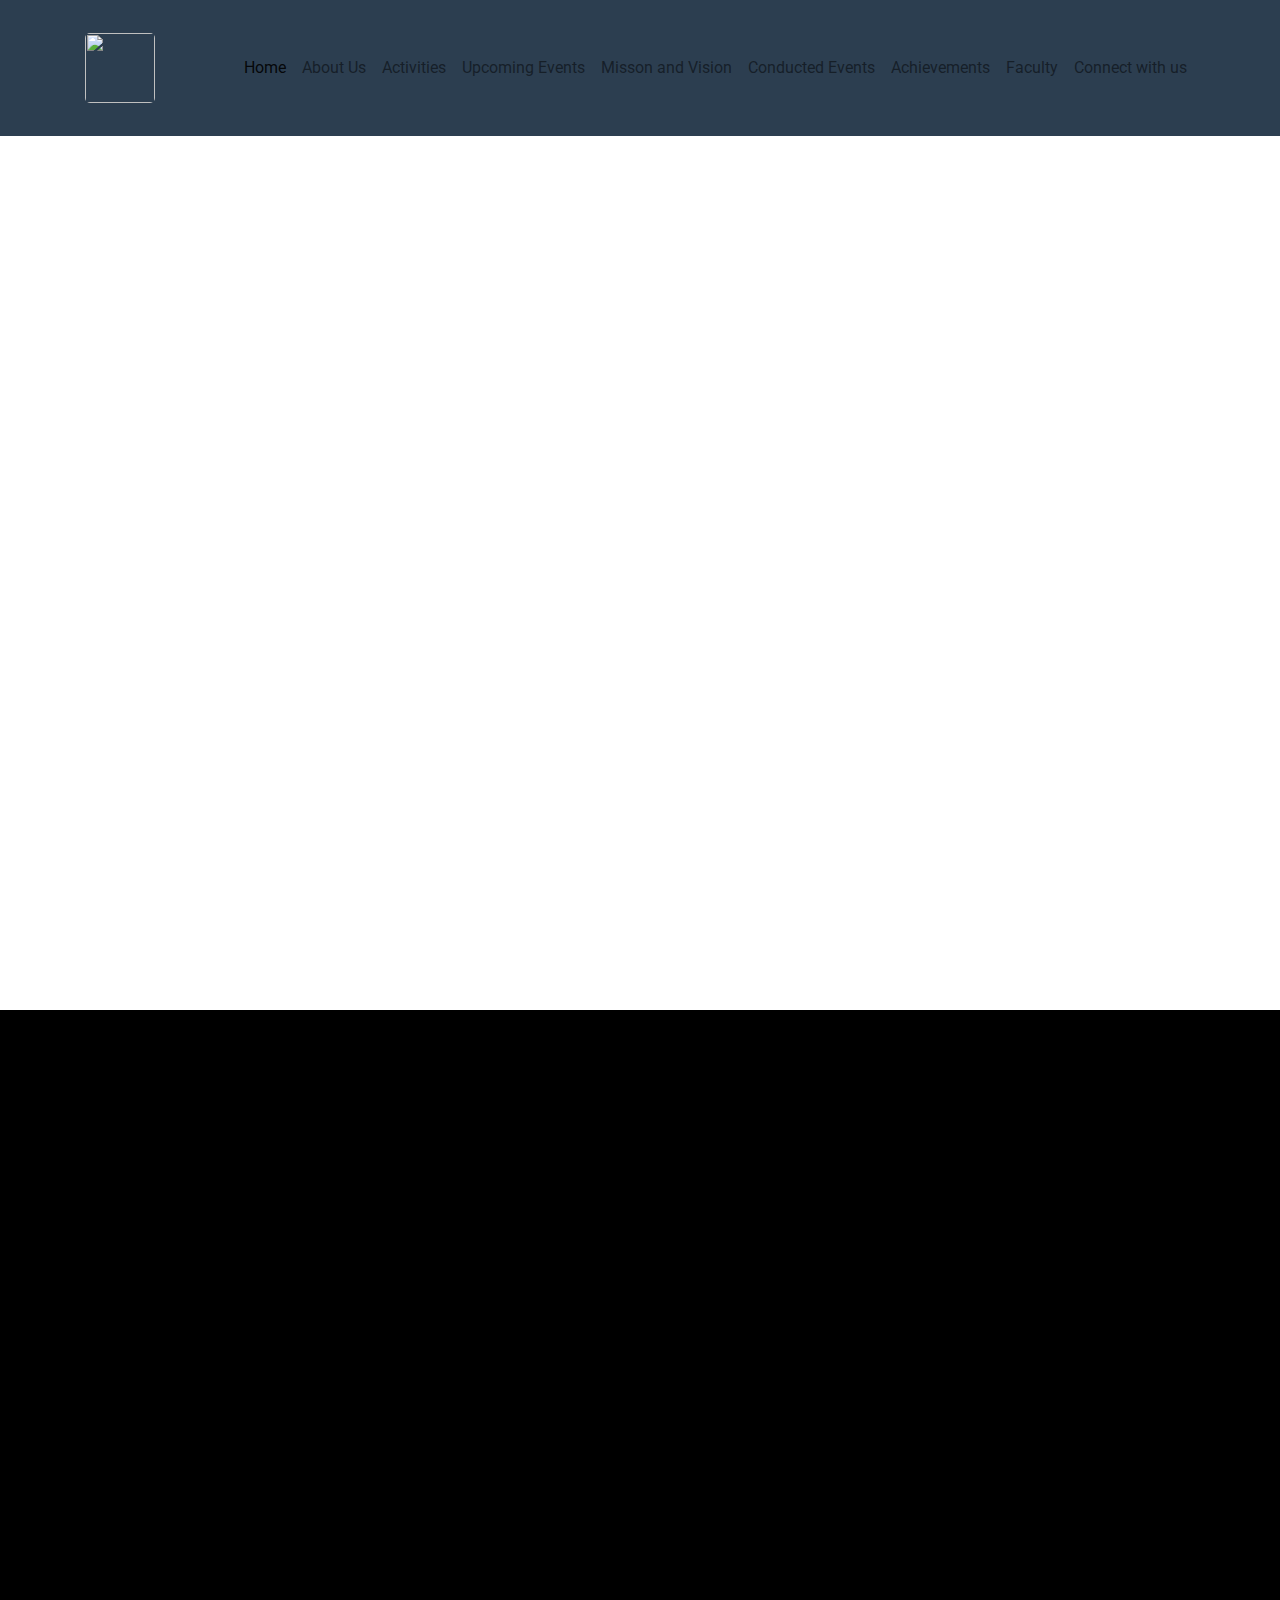
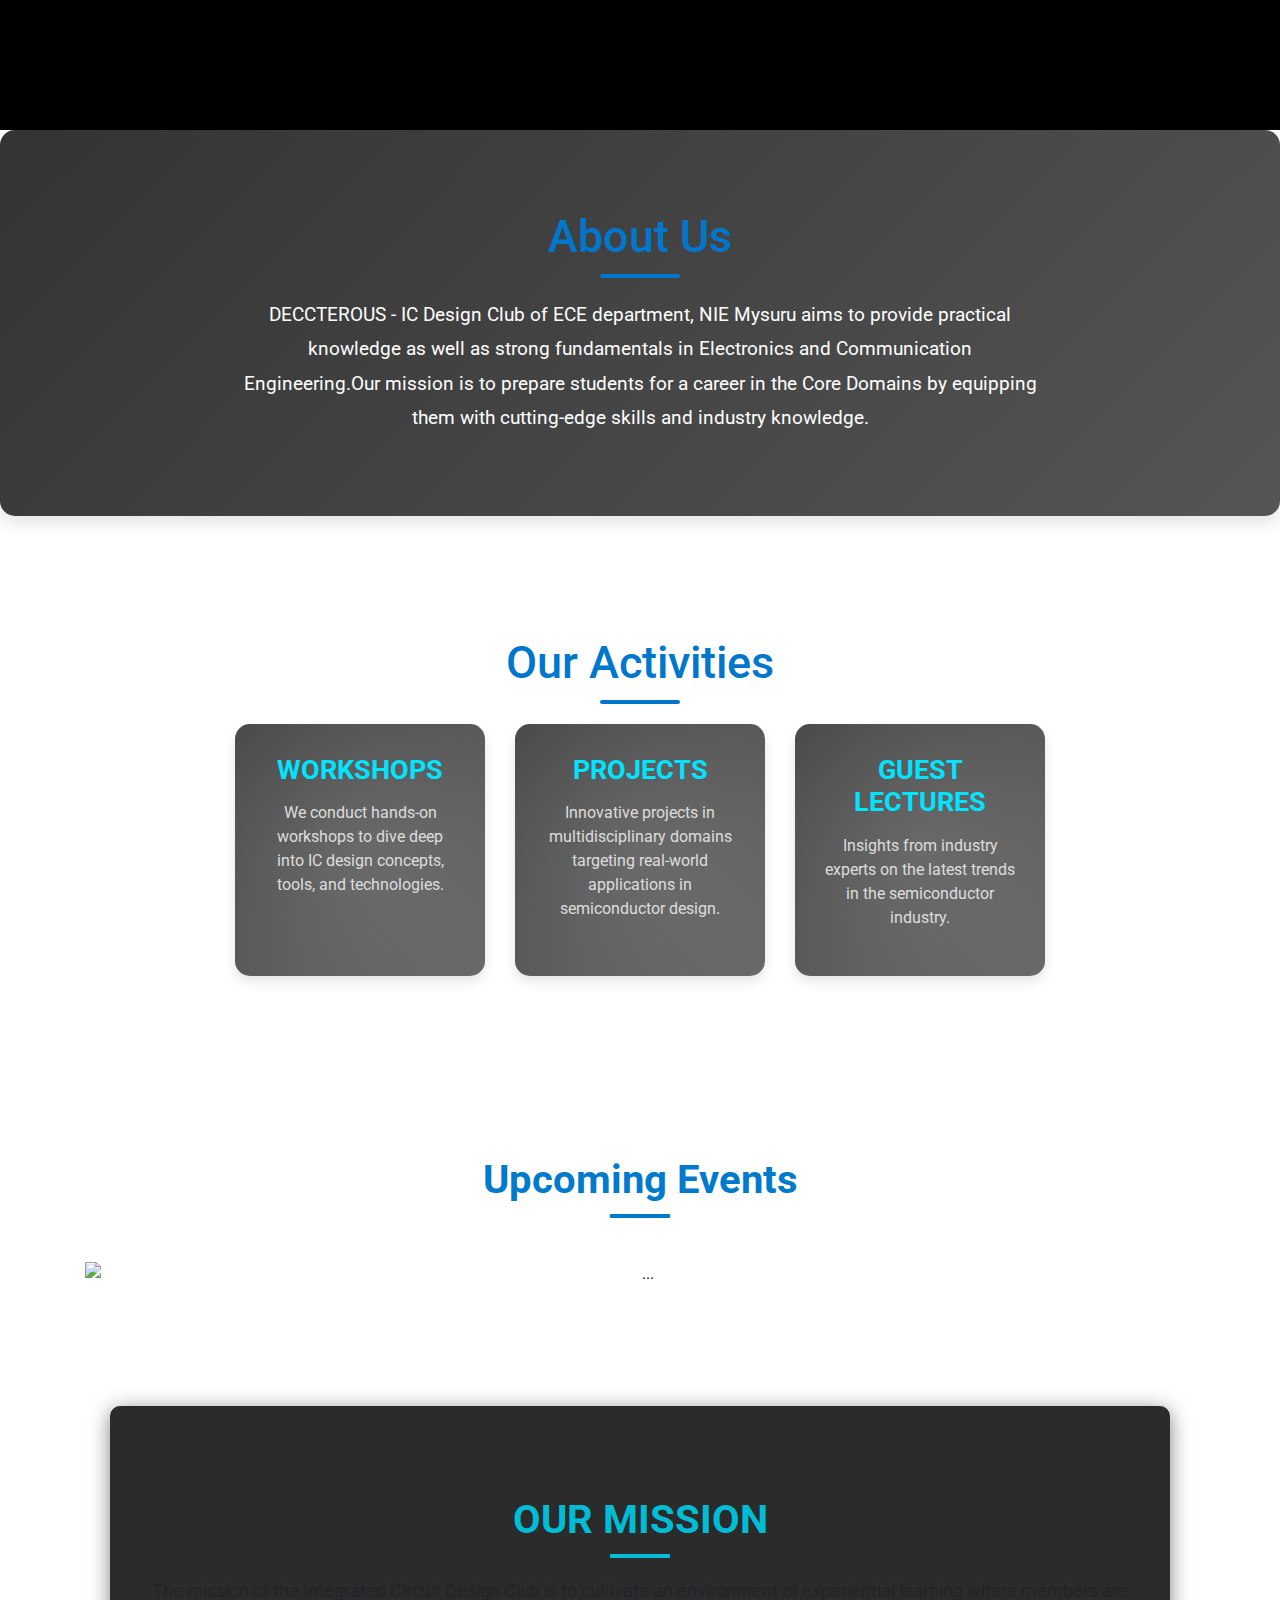
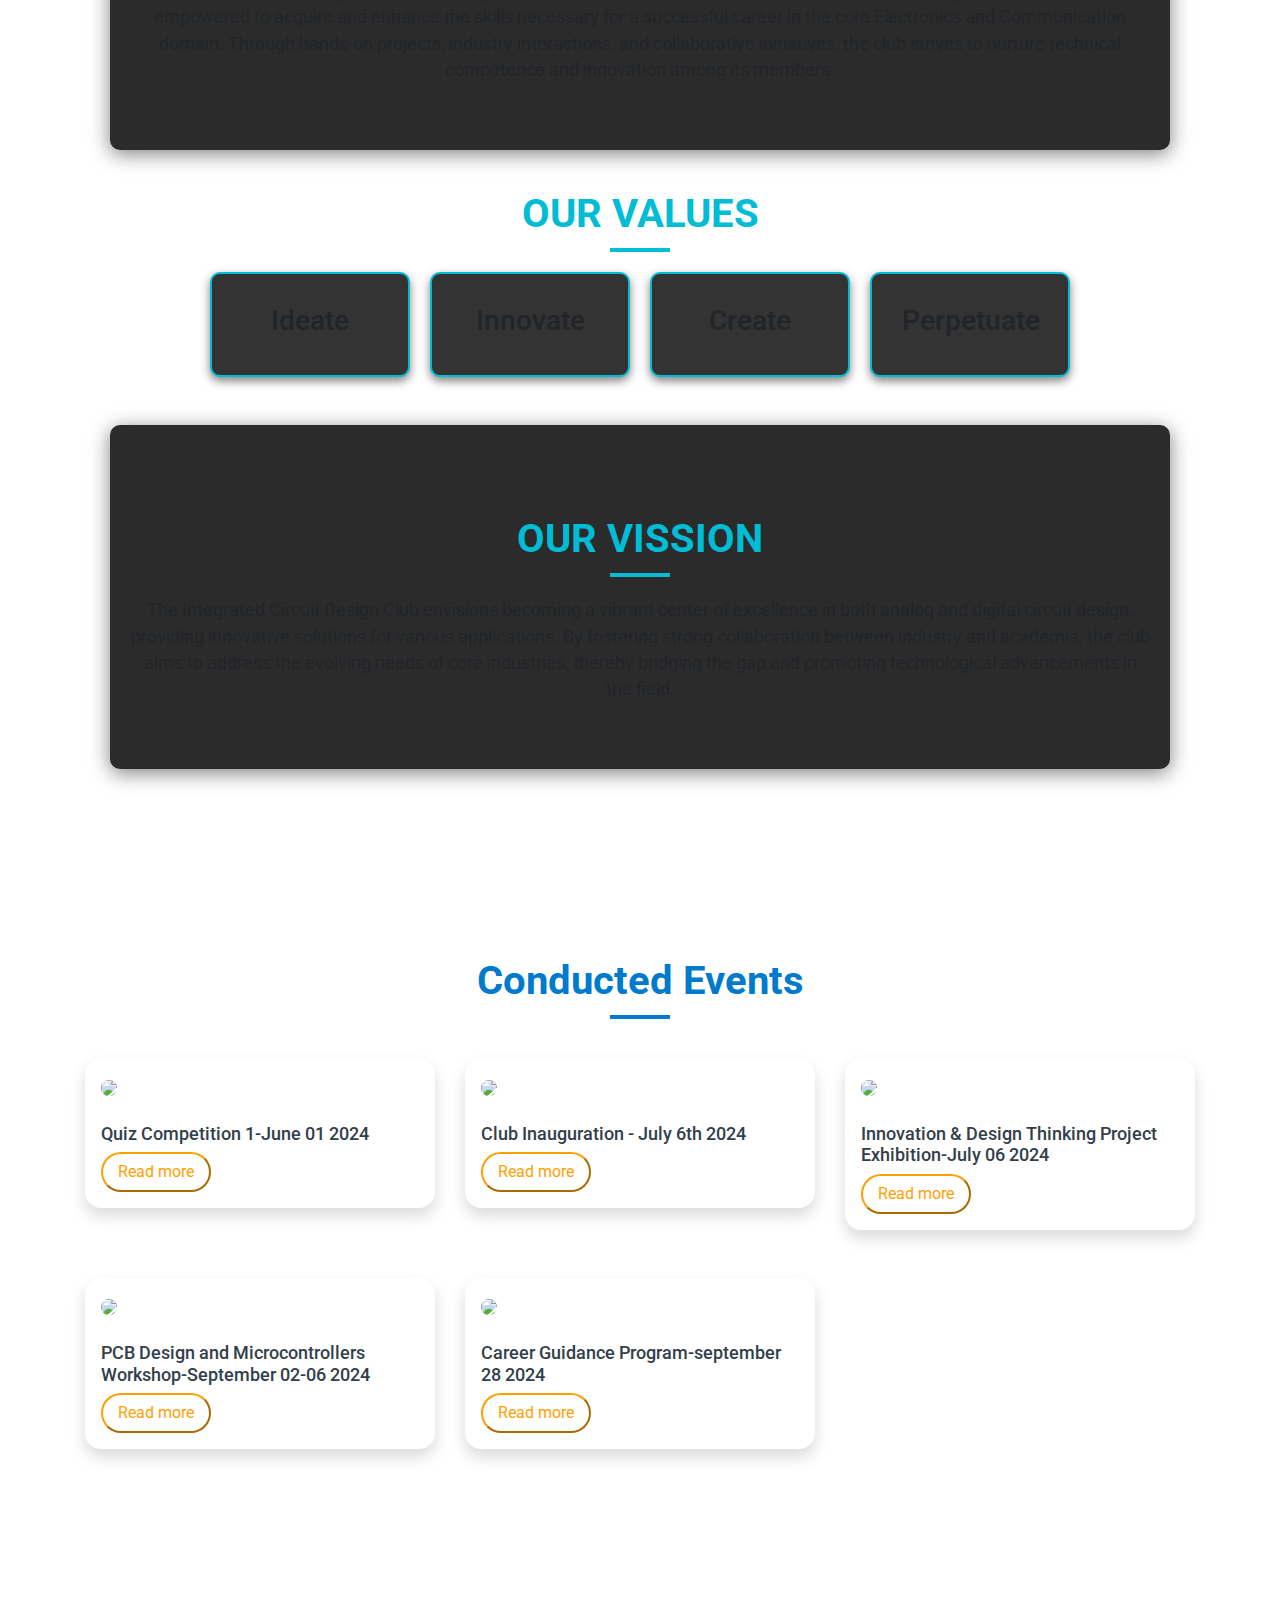
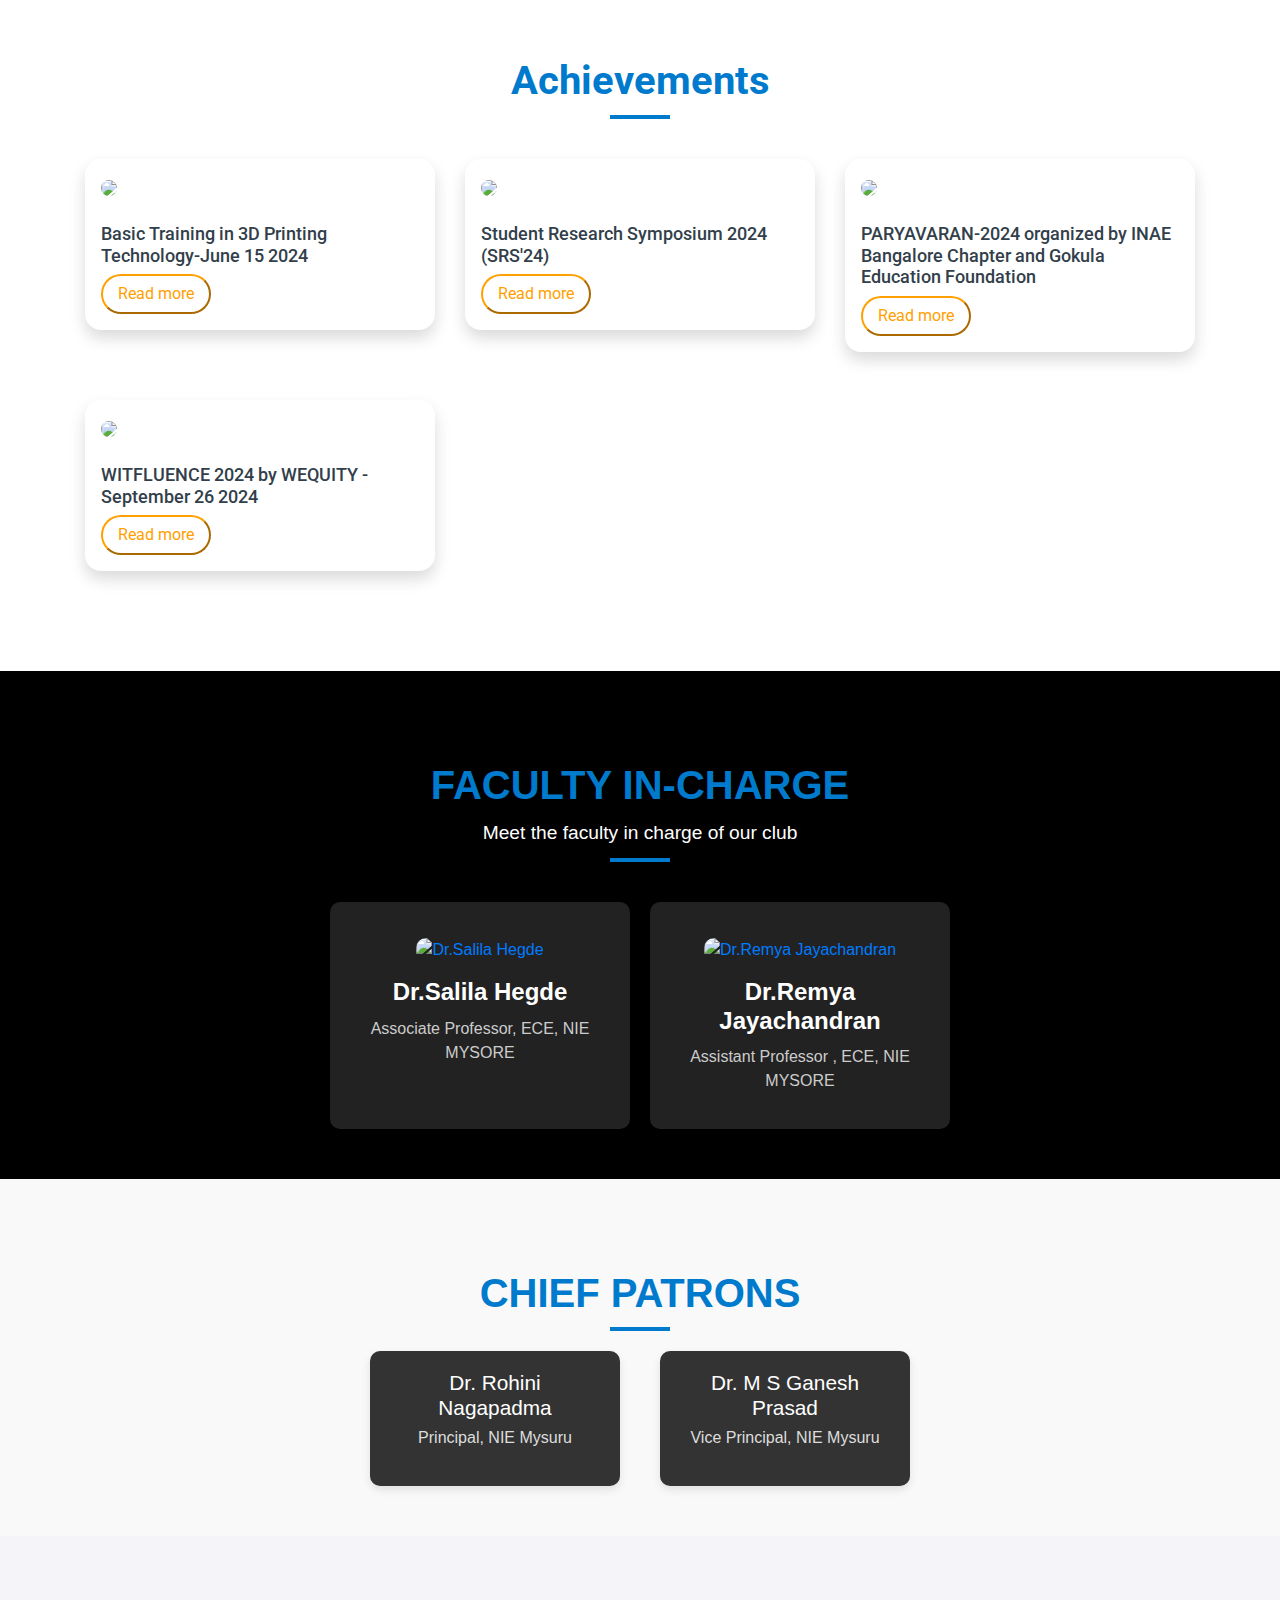
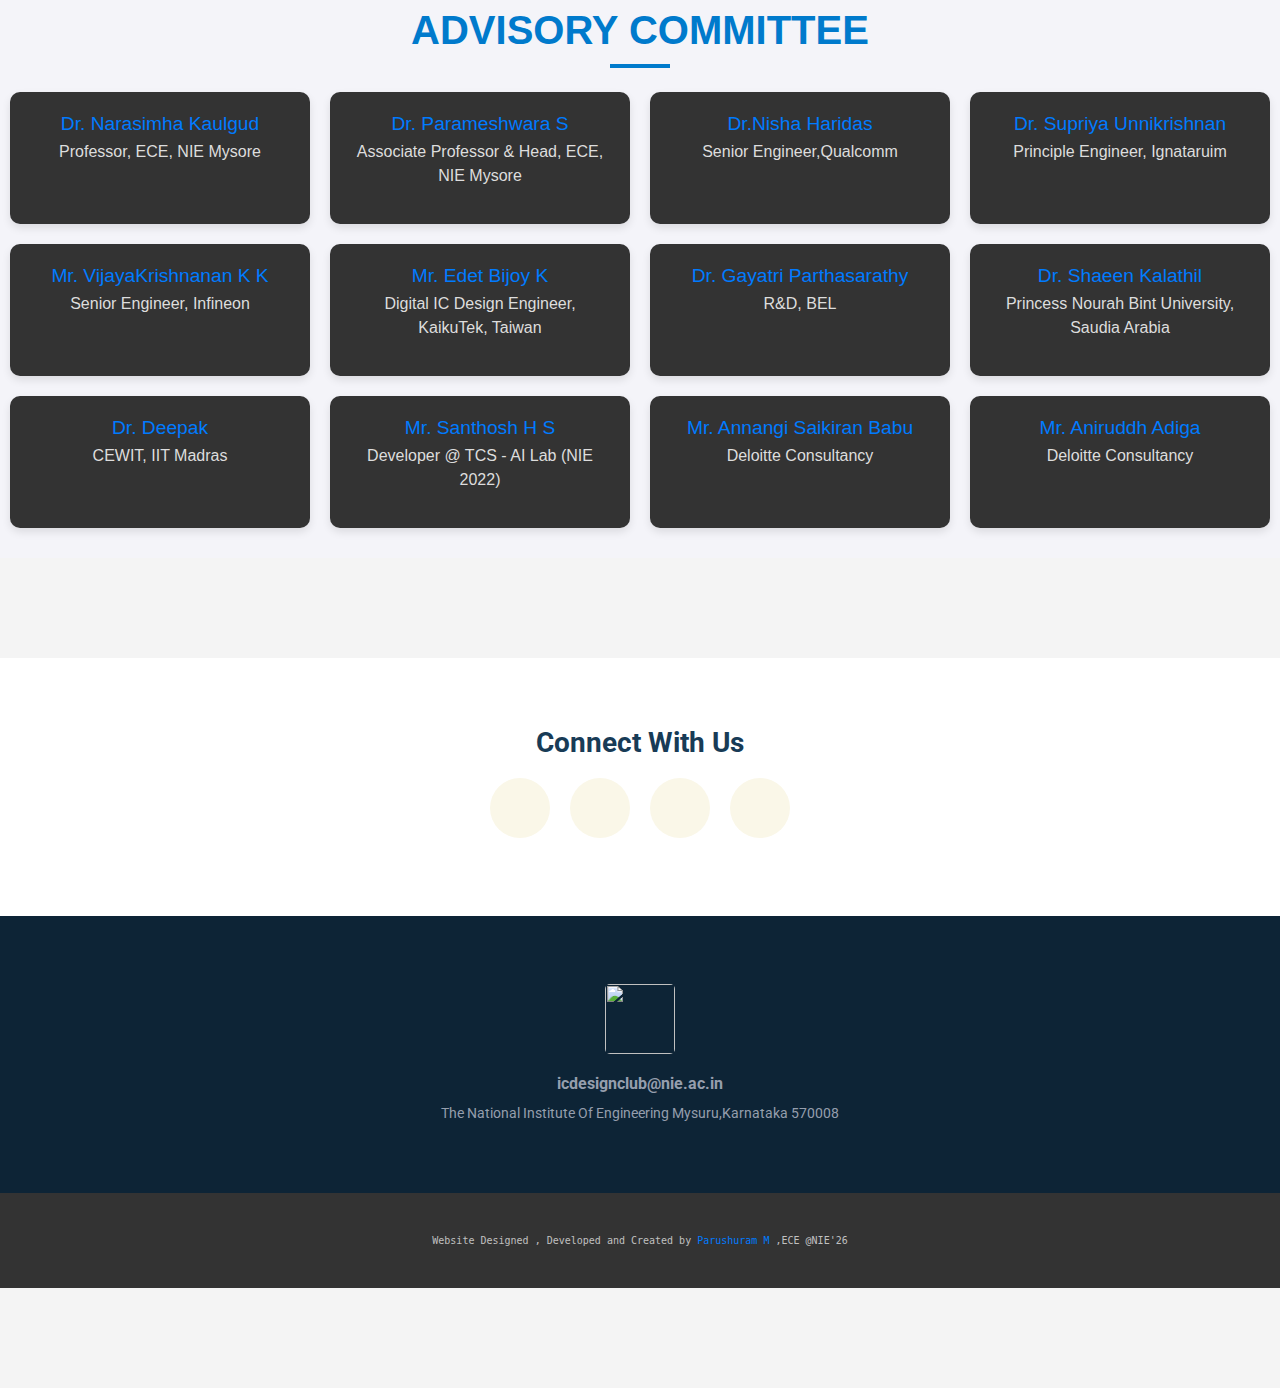
==== code.html @ 6a5ccb90 "Add files via upload" ====
<!DOCTYPE html>
<html lang="en">

<head>
    <meta charset="UTF-8">
    <meta name="viewport" content="width=device-width, initial-scale=1.0">
    <meta http-equiv="X-UA-Compatible" content="ie=edge">
    <title>IC Design Club - NIE College</title>
    <link rel="stylesheet" href="style.css">
    <link href="https://fonts.googleapis.com/css2?family=Poppins:wght@300;500;700&display=swap" rel="stylesheet">
    <link rel="stylesheet" href="https://stackpath.bootstrapcdn.com/bootstrap/4.5.2/css/bootstrap.min.css" integrity="sha384-JcKb8q3iqJ61gNV9KGb8thSsNjpSL0n8PARn9HuZOnIxN0hoP+VmmDGMN5t9UJ0Z" crossorigin="anonymous" />

    <script src="https://code.jquery.com/jquery-3.5.1.slim.min.js" integrity="sha384-DfXdz2htPH0lsSSs5nCTpuj/zy4C+OGpamoFVy38MVBnE+IbbVYUew+OrCXaRkfj" crossorigin="anonymous"></script>
    <script src="https://cdn.jsdelivr.net/npm/popper.js@1.16.1/dist/umd/popper.min.js" integrity="sha384-9/reFTGAW83EW2RDu2S0VKaIzap3H66lZH81PoYlFhbGU+6BZp6G7niu735Sk7lN" crossorigin="anonymous"></script>
    <script src="https://stackpath.bootstrapcdn.com/bootstrap/4.5.2/js/bootstrap.min.js" integrity="sha384-B4gt1jrGC7Jh4AgTPSdUtOBvfO8shuf57BaghqFfPlYxofvL8/KUEfYiJOMMV+rV" crossorigin="anonymous"></script>
    <script src="https://kit.fontawesome.com/ac42c3b1f7.js" crossorigin="anonymous"></script>
    <style>
        /* Initially hide all subsections */
        .subsection {
            display: none;
        }
    </style>
</head>

<body>
    <nav class="navbar navbar-expand-lg navbar-light  fixed-top">

        <div class="container">

            <a class="navbar-brand" href="#">
                <img src="https://i.ibb.co/88sCwj5/IMG-20241018-WA0041.jpg" class="icdesign-club-logo1" />
            </a>



            <button class="navbar-toggler" type="button" data-toggle="collapse" data-target="#navbarNavAltMarkup" aria-controls="navbarNavAltMarkup" aria-expanded="false" aria-label="Toggle navigation">
                <span class="navbar-toggler-icon"></span>
            </button>
            <div class="collapse navbar-collapse" id="navbarNavAltMarkup">
                <div class="navbar-nav ml-auto ">
                    <a class="nav-link active navItem" href="#home">
                        Home
                        <span class="sr-only">(current)</span>
                    </a>
                    <a class="nav-link navItem " href="#about">About Us</a>
                    <a class="nav-link navItem" href="#activities">Activities</a>
                    <a class="nav-link navItem" href="#upcomingevents">Upcoming Events</a>
                    <a class="nav-link navItem" href="#mission-vission">Misson and Vision</a>
                    <a class="nav-link navItem" href="#conductedevents">Conducted Events</a>
                    <a class="nav-link navItem" href="#achievements">Achievements</a>
                    <a class="nav-link navItem" href="#faculty">Faculty</a>
                    <a class="nav-link navItem" href="#contact">Connect with us</a>
                </div>
            </div>
        </div>
    </nav>

    <!-- Home Section with Video Background -->
    <section id="home" class="hero-section">

        <div class="container-fluid">
            <div class="row">
                <div class="col-12 homepage-img">
                </div>
            </div>
        </div>


    </section>
    <div class="video-container">
        <iframe id="myVideo" src="https://www.youtube.com/embed/f0NLyi_xWMM?controls=0&modestbranding=1&rel=0&showinfo=0&autohide=1&enablejsapi=1" frameborder="0" allow="accelerometer; autoplay; clipboard-write; encrypted-media; gyroscope; picture-in-picture" allowfullscreen></iframe>
    </div>

    <script src="script.js"></script>
    <!-- About Us Section -->
    <section id="about" class="about-us">
        <div class="container">
            <h2>About Us</h2>
            <p>DECCTEROUS - IC Design Club of ECE department, NIE Mysuru aims to provide practical knowledge as well as strong fundamentals in Electronics and Communication Engineering.Our mission is to prepare students for a career in the Core Domains by equipping them with cutting-edge skills and industry knowledge.</p>
        </div>
    </section>

    <!-- Our Activities Section -->
    <section id="activities" class="activities  ">
        <div class="container ">
            <h2>Our Activities</h2>
            <div class="activity-cards">
                <div class="activity-card">
                    <h3>Workshops</h3>
                    <p>We conduct hands-on workshops to dive deep into IC design concepts, tools, and technologies.</p>
                </div>
                <div class="activity-card">
                    <h3>Projects</h3>
                    <p>Innovative projects in multidisciplinary domains targeting real-world applications in semiconductor design.</p>
                </div>
                <div class="activity-card">
                    <h3>Guest Lectures</h3>
                    <p>Insights from industry experts on the latest trends in the semiconductor industry.</p>
                </div>
            </div>
        </div>
    </section>
    <section id="upcomingevents" class="activities  ">
        <div class="title">
            <h1>Upcoming Events</h1>
            <hr class="underline">
            <br />
        </div>

        <div class="container">
            <div class="row">
                <div class="col-12  ">
                    <div id="carouselExampleIndicators" class="carousel slide" data-ride="carousel">
                        <ol class="carousel-indicators">
                            <li data-target="#carouselExampleIndicators" data-slide-to="0" class="active"></li>
                            <li data-target="#carouselExampleIndicators" data-slide-to="1"></li>
                            <li data-target="#carouselExampleIndicators" data-slide-to="2"></li>
                        </ol>
                        <div class="carousel-inner">
                            <div class="carousel-item active">
                                <img src="https://i.ibb.co/MszMLX3/IMG-20241018-173451.jpg" class="d-block w-100" alt="..." />
                            </div>
                            <div class="carousel-item">
                                <img src="https://i.ibb.co/zS4wsWV/IMG-20241018-WA0011.jpg" class="d-block w-100" alt="..." />
                            </div>
                            <div class="carousel-item">
                                <img src="https://i.ibb.co/FBKpjNC/IMG-20241018-WA0016.jpg" class="d-block w-100" alt="..." />
                            </div>
                        </div>
                        <a class="carousel-control-prev" href="#carouselExampleIndicators" role="button" data-slide="prev">
                            <span class="carousel-control-prev-icon" aria-hidden="true"></span>
                            <span class="sr-only">Previous</span>
                        </a>
                        <a class="carousel-control-next" href="#carouselExampleIndicators" role="button" data-slide="next">
                            <span class="carousel-control-next-icon" aria-hidden="true"></span>
                            <span class="sr-only">Next</span>
                        </a>
                    </div>
                </div>
            </div>
        </div>
    </section>
    <section id="mission-vission">
        <div class="container p-4">
            <!-- Mission Section -->
            <div class=" p-3">
                <section class="mission">
                    <div class="title">
                        <h1>OUR MISSION</h1>
                        <hr class="underline">
                    </div>
                    <p>The mission of the Integrated Circuit Design Club is to cultivate an environment of experiential learning where members are empowered to acquire and enhance the skills necessary for a successful career in the core Electronics and Communication domain. Through hands-on projects, industry interactions, and collaborative initiatives, the club strives to nurture technical competence and innovation among its members.</p>
                </section>

                <!-- Values Section -->
                <section class="values">
                    <div class="title">
                        <h1>OUR VALUES</h1>
                        <hr class="underline">
                    </div>
                    <div class="values-container">
                        <div class="value-card">
                            <h3>Ideate</h3>
                        </div>
                        <div class="value-card">
                            <h3>Innovate</h3>
                        </div>
                        <div class="value-card">
                            <h3>Create</h3>
                        </div>
                        <div class="value-card">
                            <h3>Perpetuate</h3>
                        </div>

                    </div>
                </section>
                <section class="mission mt-5">
                    <div class="title">
                        <h1>OUR VISSION</h1>
                        <hr class="underline">
                    </div>
                    <p>
                        The Integrated Circuit Design Club envisions becoming a vibrant center of excellence in both analog and digital circuit design, providing innovative solutions for various applications. By fostering strong collaboration between industry and academia, the club aims to address the evolving needs of core industries, thereby bridging the gap and promoting technological advancements in the field. </p>
                </section>
            </div>
        </div>
    </section>
    <section id="conductedevents">
        <div class="explore-menu-section pt-5 pb-5">
            <div class="container">
                <div class="row">
                    <div class="col-12">
                        <div class="title">
                            <h1>Conducted Events</h1>
                            <hr class="underline">
                            <br />
                        </div>
                    </div>
                    <div class="col-12 col-md-6 col-lg-4 mb-3  mt-3">
                        <div id="section5" class="main-section">
                            <div class="shadow menu-item-card p-3 mb-3">
                                <img src="https://i.ibb.co/XJPHByV/IMG-20241018-WA0010.jpg" class="menu-item-image w-100" />
                                <h1 class="menu-card-title">Quiz Competition 1-June 01 2024 </h1>
                                <button class="butn" onclick="displaySubsection('sectionsub5', 'section5')">Read more</button>
                            </div>
                        </div>

                        <div id="sectionsub5" class="col-12 subsection">
                            <div class="bg-white">
                                <h1 class="head1">Quiz Competition 1 </h1>
                                <p class="para1">The quiz competition covered a variety of topics, including Electronics and Circuit Design, testing participants' knowledge of basic components and circuit analysis. Microcontrollers and Embedded Systems were also explored, with a focus on ARM microcontrollers and IoT applications. Programming and Algorithms challenged students on C/C++ syntax, data structures, and algorithm optimization. The quiz also featured questions on Technology Trends, highlighting advancements in AI, IoT, 3D printing, and VLSI. A section on General Science and Technology included topics like space exploration and breakthroughs in renewable energy. This diverse range of subjects made for an engaging and informative event.</p>
                                <a href="##">MORE</a>
                                <div class="d-flex flex-row justify-content-center">
                                    <button class="butn" onclick="showSection('section5', 'sectionsub5')">Back</button>
                                </div>
                            </div>
                        </div>
                    </div>
                    <div class="col-12 col-md-6 col-lg-4 mb-3  mt-3">
                        <div id="section6" class="main-section">
                            <div class="shadow menu-item-card p-3 mb-3">
                                <img src="https://i.ibb.co/ZBQXYHc/IMG-20241016-235729.jpg" class="menu-item-image w-100" />
                                <h1 class="menu-card-title">Club Inauguration - July 6th 2024</h1>
                                <button class="butn" onclick="displaySubsection('sectionsub6', 'section6')">Read more</button>
                            </div>
                        </div>

                        <div id="sectionsub6" class="col-12 subsection">
                            <div class="bg-white">
                                <h1 class="head1">Club Inauguration</h1>
                                <p class="para1">We are thrilled to announce the official inauguration of our Integrated Circuit Design student club, "DEECTEROUS," on July 6, 2024 by Department of ECE. The primary goal of this club is to strengthen the foundational knowledge of students in Electronics & Communication Engineering. The event was graced by our *Alumni Mr. Charan M S (Texas Instruments), Mr. Prabhanjana S K (Seimens) , Mr. Pundlik Anant Nayak (Texas Instruments), and Sangeetha Shayana (Schneider Electric), who are proud alumni of NIE. The collaborative efforts of our first-year and second-year students were instrumental in making the inaugural function a resounding success.
                                    Our heartfelt gratitude goes to Dr. Nisha Haridas (VLSI, Qualcomm), Dr. Supriya Unnikrishnan (VLSI, Ignataruim), Mr. Vijayakrishnan K K (Infineon), and Mr. Edet Bijoy (Digital IC DesignEngineer, Taiwan) for their generous contributions of Technical books as gifts for the students. A special acknowledgment to Dr. Salila Hegde, whose passion and dedication as a faculty member in our ECE department have been pivotal in bringing this student club to life.

                                    We extend our heartfelt gratitude to Dr. Rohini Nagapadma, Principal of NIE Mysore, and Dr. Narasimha Kaulgud, Professor of ECE, Dr. Parameshwara S, HoD , ECED at NIE Mysore, for their unwavering support and encouragement.
                                    Special thanks to AICTE NIE IDEALAB for the constant support for promoting the student projects and collaborating with our student club.
                                    A special shout-out to our first and second-year ECE students for their hard work, teamwork, passion, creativity, and dedication. Your collective efforts have been truly remarkable. The first activity of the DEECTEROUS was conducted on the same day, Innovation and Design thinking Project Prototype Exhibition by First year ECE students. The projects were evaluated by our Alumni and Dr. Narasimha Kaulgud sir. Regards Dr. Salila Hegde (Associate Professor, ECED) Dr. Remya Jayachandran (Assistant Professor , ECED) IC Design Club- "DEECTEROUS Faculty Coordinators"</p>
                                <a href="https://www.linkedin.com/posts/remya-jayachandran-6b8aab1b3_we-are-thrilled-to-announce-the-official-activity-7216120104097394688-LcBw?">MORE</a>
                                <div class="d-flex flex-row justify-content-center">
                                    <button class="butn" onclick="showSection('section6', 'sectionsub6')">Back</button>
                                </div>
                            </div>
                        </div>
                    </div>
                    <div class="col-12 col-md-6 col-lg-4 mb-3  mt-3">
                        <div id="section1" class="main-section">
                            <div class="shadow menu-item-card p-3 mb-3">
                                <img src="https://i.ibb.co/4WxYSFQ/IMG-20241018-WA0042.jpg" class="menu-item-image w-100" />
                                <h1 class="menu-card-title">Innovation & Design Thinking Project Exhibition-July 06 2024</h1>
                                <button class="butn" onclick="displaySubsection('sectionsub1', 'section1')">Read more</button>
                            </div>
                        </div>

                        <div id="sectionsub1" class="col-12 subsection">
                            <div class="bg-white">
                                <h1 class="head1">Innovation & Design Thinking Project Exhibition</h1>
                                <p class="para1">nnovation and Design Thinking Project Evaluation and Exhibition - A Showcase of Creativity and Problem-Solving



                                    The Integrated Circuit Design Club – “DECCTEROUS” in collaboration with NIE AICTE Idealab, hosted the Innovation and Design Thinking Project Evaluation and Exhibition for the second-semester ECE students on 6th July 2024. External evaluators for this event included Mr. Prabhanjana S K from Siemens (NIE 2023 pass out), Mr. Charan M S from Texas Instruments (NIE 2023 pass out), Mr. Pundlik Anand Nayak from Texas Instruments (NIE 2024 pass out) and Ms. Sangeetha Shayana from Schneider Electric (2024 pass out). This initiative formed an integral part of experiential learning in Innovation and Design thinking, aligned with the second-semester Innovation and Design Thinking Course (BIDTK258).



                                    The internal evaluators for the event were Prof. Narasimha Kaulgud, Dr. Gurumurthy, and Dr. Remya Jayachandran. Students were encouraged to engage in technical documentation and project demonstration, providing them with valuable skills for their future semesters. The event coordinators were Dr. Salila Hedge, Associate Professor, ECED, and Dr. Remya Jayachandran, Assistant Professor, ECED.



                                    Over the past semester, our students have immersed themselves in understanding societal issues, defining the problem statement, and principles of design thinking, and exploring innovative solutions to real-world challenges. Through a dynamic process of empathy, ideation, prototyping, and testing, they have developed projects demonstrating their creativity, problem-solving skills, and commitment to making a positive impact.



                                    Themes

                                    1. Waste Management & Recycling/Reuse

                                    2. Challenges in NICU



                                    Hearty Congratulations to our students for their dedication and effort



                                    NICU PROJECT-

                                    FIRST PRIZE - Priya R, and team - Team No.2B,

                                    Second Prize - Suyajnaa and team - Team No. 13B,

                                    Third prize - Vishanth and team - team no. 4B, Shrilakshmi and team -team No.5B

                                    WASTE MANAGEMENT PROJECTS-

                                    FIRST PRIZE - Neha S Kamal and team - team no. 6A,

                                    Second prize - Harsha B and team- Team No. 2A,

                                    Third Prize - Dhanayashree & team- No. 3A, Advaith & team -No.5A, Vikas & team -Team No. 10B</p>
                                <a href="https://drive.google.com/drive/folders/16SguFy9v3Yv-lLS4DglTNC7jifIU-FnZ?usp=sharing">Photos</a>
                                <div class="d-flex flex-row justify-content-center">
                                    <button class="butn" onclick="showSection('section1', 'sectionsub1')">Back</button>
                                </div>
                            </div>
                        </div>
                    </div>
                    <div class="col-12 col-md-6 col-lg-4 mb-3  mt-3">
                        <div id="section4" class="main-section">
                            <div class="shadow menu-item-card p-3 mb-3">
                                <img src="https://i.ibb.co/ZYDXnCm/IMG-20241018-WA0018.jpg" class="menu-item-image w-100" />
                                <h1 class="menu-card-title">PCB Design and Microcontrollers Workshop-September 02-06 2024</h1>
                                <button class="butn" onclick="displaySubsection('sectionsub4', 'section4')">Read more</button>
                            </div>
                        </div>

                        <div id="sectionsub4" class="col-12 subsection">
                            <div class="bg-white">
                                <h1 class="head1">PCB Design and ARM Microcontrollers Workshop </h1>
                                <p class="para1">- September 2nd to 6th
                                    From September 2nd to 6th, we hosted a hands-on workshop focused on PCB Design and ARM Microcontrollers, where students gained practical insights into circuit design and microcontroller programming. The workshop, facilitated by experienced professionals, covered key topics such as PCB layout, schematic design, and coding ARM-based microcontrollers. It was a valuable learning experience for students looking to develop their skills in embedded systems and hardware design, with real-world applications explored throughout the sessions.</p>
                                <a href="##">MORE</a>
                                <div class="d-flex flex-row justify-content-center">
                                    <button class="butn" onclick="showSection('section4', 'sectionsub4')">Back</button>
                                </div>
                            </div>
                        </div>
                    </div>
                    <!-- Section 1 -->

                    <!--         <div class="col-12 col-md-6 col-lg-4">
                        <div id="section2" class="main-section">
                            <div class="shadow menu-item-card p-3 mb-3">
                                <img src="https://i.ibb.co/myd8Kxt/IMG-20241018-WA0025.jpg" class="menu-item-image w-100" />
                                <h1 class="menu-card-title">Basic Training In 3D Printing Technology-June 15 2024</h1>
                                <button class="butn" onclick="displaySubsection('sectionsub2', 'section2')">Read more</button>
                            </div>
                        </div>

                        <div id="sectionsub2" class="col-12 subsection">
                            <div class="bg-white">
                                <h1 class="head1">Basic Training In 3D Printing Technology</h1>
                                <p class="para1">We proudly inaugurated our DECCTROUS IC Design Club, marking the beginning of an exciting journey filled with opportunities for learning and innovation. The event kicked off with inspiring speeches from our faculty and guest speakers.</p>
                                <a href="https://drive.google.com/drive/folders/16SguFy9v3Yv-lLS4DglTNC7jifIU-FnZ?usp=sharing">Photos</a>
                                <div class="d-flex flex-row justify-content-center">
                                    <button class="butn" onclick="showSection('section2', 'sectionsub2')">Back</button>
                                </div>
                            </div>
                        </div>
                    </div> -->
                    <div class="col-12 col-md-6 col-lg-4 mb-3 mt-3">
                        <div id="section3" class="main-section">
                            <div class="shadow menu-item-card p-3 mb-3">
                                <img src="https://i.ibb.co/g74bsYR/IMG-20241017-WA0089.jpg" class="menu-item-image w-100" />
                                <h1 class="menu-card-title">Career Guidance Program-september 28 2024</h1>
                                <button class="butn" onclick="displaySubsection('sectionsub3', 'section3')">Read more</button>
                            </div>
                        </div>

                        <div id="sectionsub3" class="col-12 subsection">
                            <div class="bg-white">
                                <h1 class="head1">Career Guidance Program-september 1</h1>
                                <p class="para1">Career Guidance Programs
                                    Our club is dedicated to fostering professional growth alongside technical expertise. Through our Career Guidance Programs, we provide members with the tools and knowledge to succeed in their chosen fields. Guest speakers from various industries, share their insights on career paths, interview preparation, and skill development. The goal is to equip our members with the confidence and clarity needed to excel in their professional journeys.</p>
                                <a href="https://www.linkedin.com/posts/parushuram-malagaddi_leadership-anchoring-careerguidance-activity-7245845311292657664-cFsI">MORE</a>
                                <div class="d-flex flex-row justify-content-center">
                                    <button class="butn" onclick="showSection('section3', 'sectionsub3')">Back</button>
                                </div>
                            </div>
                        </div>
                    </div>




                </div>
            </div>
        </div>
    </section>


    <section id="achievements">
        <div class="explore-menu-section pt-5 pb-5">
            <div class="container">
                <div class="row">
                    <div class="col-12">
                        <div class="title">
                            <h1>Achievements</h1>
                            <hr class="underline">
                            <br />
                        </div>
                    </div>

                    <!-- Section 1 -->
                    <div class="col-12 col-md-6 col-lg-4 mt-3 mb-3">
                        <div id="sectionachieve1" class="main-section">
                            <div class="shadow menu-item-card p-3 mb-3">
                                <img src="https://i.ibb.co/myd8Kxt/IMG-20241018-WA0025.jpg" class="menu-item-image w-100" />
                                <h1 class="menu-card-title">Basic Training in 3D Printing Technology-June 15 2024</h1>
                                <button class="butn" onclick="displaySubsection('sectionachievesub1', 'sectionachieve1')">Read more</button>
                            </div>
                        </div>

                        <div id="sectionachievesub1" class="col-12 subsection">
                            <div class="bg-white">
                                <h1 class="head1">Basic Training in 3D Printing Technology</h1>
                                <p class="para1">🌟 Thrilled to Share the IW3DP NIE Chapter’s 3D Printing Training Experience! 🌟
                                    On June 15, 2024, 23 members of the IW3DP NIE Student Chapter attended a hands-on 3D printing training at CIT Bangalore, in collaboration with IW3DP Bangalore, AMSI, EOS, and Additive Learning.

                                    This dynamic session, led by Mr. Deepak Kumar V C and the EOS team, introduced students to cutting-edge 3D printing technologies and future possibilities in industries like aerospace and healthcare.

                                    A huge thanks to our mentors and supporters for making this innovative learning experience possible, with special appreciation to Shivani Singh for her tireless efforts!</p>
                                <a href="https://www.linkedin.com/posts/remya-jayachandran-6b8aab1b3_excited-to-share-basic-training-in-3d-activity-7208467080684163072--Cj9">MORE</a>
                                <div class="d-flex flex-row justify-content-center">
                                    <button class="butn" onclick="showSection('sectionachieve1', 'sectionachievesub1')">Back</button>
                                </div>
                            </div>
                        </div>
                    </div>

                    <!-- Section 2 -->
                    <div class="col-12 col-md-6 col-lg-4 mt-3 mb-3">
                        <div id="sectionachieve2" class="main-section">
                            <div class="shadow menu-item-card p-3 mb-3">
                                <img src="https://i.ibb.co/f1k1kXt/IMG-20241018-190432.jpg" class="menu-item-image w-100" />
                                <h1 class="menu-card-title">Student Research Symposium 2024 (SRS'24)</h1>
                                <button class="butn" onclick="displaySubsection('sectionachievesub2','sectionachieve2')">Read more</button>
                            </div>
                        </div>

                        <div id="sectionachievesub2" class="col-12 subsection">
                            <div class="bg-white">
                                <h1 class="head1">Student Research Symposium 2024 (SRS'24)</h1>
                                <p class="para1">🌟 Proud Moments for IC Design Club "DECCTEROUS" at SRS'24! 🌟
                                    Our students participated in the Student Research Symposium 2024 (SRS'24), organized by IIT Indore with IEEE. The theme was "Advancements in Emerging Technologies".

                                    Around 35 ECE students from NIE Mysore showcased their talents in various events. Harshitha B M won the Best Slide Design award, while Ananya D M, Dhanyashree D, Disha R S, and Anagha MK were Runners-up in Model Presentation.

                                    Congrats to all, especially Pavan, Saloni & team, for their hard work! A great achievement for our club!</p>
                                <a href="https://www.linkedin.com/posts/remya-jayachandran-6b8aab1b3_we-are-delighted-to-share-that-the-students-activity-7248700161269399552-HU-w">MORE</a>
                                <div class="d-flex flex-row justify-content-center">
                                    <button class="butn" onclick="showSection('sectionachieve2', 'sectionachievesub2')">Back</button>
                                </div>
                            </div>
                        </div>
                    </div>
                    <div class="col-12 col-md-6 col-lg-4 mt-3 mb-3">
                        <div id="sectionachieve3" class="main-section">
                            <div class="shadow menu-item-card p-3 mb-3">
                                <img src="https://i.ibb.co/FsyrR6Z/IMG-20241018-200319.jpg" class="menu-item-image w-100" />
                                <h1 class="menu-card-title">PARYAVARAN-2024 organized by INAE Bangalore Chapter and Gokula Education Foundation </h1>
                                <button class="butn" onclick="displaySubsection('sectionachievesub3','sectionachieve3')">Read more</button>
                            </div>
                        </div>

                        <div id="sectionachievesub3" class="col-12 subsection">
                            <div class="bg-white">
                                <h1 class="head1">PARYAVARAN-2024 </h1>
                                <p class="para1">The One-day workshop on Environment and Green Energy: PARYAVARAN-2024 was organized by the INAE Bangalore Chapter in collaboration with Gokula Education Foundation. This event focuses on raising awareness and promoting innovative solutions related to environmental conservation and sustainable energy.

                                    Key topics include:
                                    - Renewable energy technologies and their impact on reducing carbon footprints.
                                    - Discussions on environmental protection and sustainable development strategies.
                                    - Workshops and expert sessions on the latest advancements in green energy, including solar, wind, and bioenergy.

                                    The event aims to inspire students, researchers, and professionals to contribute towards a greener and more sustainable future through knowledge sharing and hands-on learning.</p>
                                <a href="##">MORE</a>
                                <div class="d-flex flex-row justify-content-center">
                                    <button class="butn" onclick="showSection('sectionachieve3', 'sectionachievesub3')">Back</button>
                                </div>
                            </div>
                        </div>
                    </div>
                    <div class="col-12 col-md-6 col-lg-4 mt-3 mb-3">
                        <div id="sectionachieve4" class="main-section">
                            <div class="shadow menu-item-card p-3 mb-3">
                                <img src="https://i.ibb.co/HC4Qd2x/IMG-20241018-WA0039.jpg" class="menu-item-image w-100" />
                                <h1 class="menu-card-title">WITFLUENCE 2024 by WEQUITY -September 26 2024</h1>
                                <button class="butn" onclick="displaySubsection('sectionachievesub4', 'sectionachieve4')">Read more</button>
                            </div>
                        </div>

                        <div id="sectionachievesub4" class="col-12 subsection">
                            <div class="bg-white">
                                <h1 class="head1"> WITFLUENCE 2024 by WEQUITY</h1>
                                <p class="para1">We are excited to invite your institution to "WITFLUENCE 2024", a dynamic conference bringing together women technology leaders, now extended to students and faculty.

                                    Event Highlights:
                                    - Connect with top industry leaders and build meaningful networks.
                                    - Attend expert-led sessions from Microsoft and other tech giants.
                                    - Participate in workshops designed to sharpen your soft skills.
                                    - Benefit from personalized speed mentoring with seasoned professionals.
                                    - Explore corporate stalls for job and internship opportunities.

                                    For educational institutions, we offer a special package at INR 10,000, covering 2 faculty members and 8 female students. Don't miss this opportunity to engage, learn, and grow at "WITFLUENCE 2024"!</p>
                                <a href="https://www.linkedin.com/posts/nidhi-shree-b11819328_innovation-techexhibits-witfluence2024-activity-7245465350207680512-evyz">MORE</a>
                                <div class="d-flex flex-row justify-content-center">
                                    <button class="butn" onclick="showSection('sectionachieve4', 'sectionachievesub4')">Back</button>
                                </div>
                            </div>
                        </div>
                    </div>

                </div>
            </div>
        </div>
    </section>
    <section id="faculty">
        <div class="body-faculty">

            <section class="faculty-section">
                <div class="title">
                    <h1>FACULTY IN-CHARGE</h1>
                    <p>Meet the faculty in charge of our club</p>
                    <hr class="underline">
                </div>
                <div class="faculty-container">

                    <div class="faculty-card">
                        <a href="https://nie.ac.in/blog/faculty/dr-salila-hegde/" target="_blank">
                            <img class="img-faculty" src="https://i.ibb.co/5jXsCsN/Salila-Hegde-1.jpg" alt="Dr.Salila Hegde">
                        </a>
                        <a href="https://www.linkedin.com/in/salila-hegde-425035146" target="_blank">
                            <h3>Dr.Salila Hegde</h3>
                        </a>
                        <p>Associate Professor, ECE, NIE MYSORE</p>
                    </div>
                    <div class="faculty-card">
                        <a href="https://sites.google.com/nie.ac.in/remyajayachandran/home" target="_blank">
                            <img class="img-faculty" src="https://i.ibb.co/Wc0FnM3/remya.png" alt="Dr.Remya Jayachandran">
                        </a>
                        <a href="https://www.linkedin.com/in/remya-jayachandran-6b8aab1b3" target="_blank">
                            <h3>Dr.Remya Jayachandran</h3>
                        </a>
                        <p>Assistant Professor , ECE, NIE MYSORE</p>
                    </div>


                </div>
            </section>



            <!-- Chief Patrons Section -->
            <section class="chief-patrons">
                <div class="title">
                    <h1>CHIEF PATRONS</h1>
                    <hr class="underline">
                </div>
                <div class="patrons-container">
                    <div class="patron-card">

                        <h3>Dr. Rohini Nagapadma</h3>
                        <p>Principal, NIE Mysuru</p>
                    </div>
                    <div class="patron-card">

                        <h3>Dr. M S Ganesh Prasad</h3>
                        <p>Vice Principal, NIE Mysuru</p>
                    </div>
                </div>
            </section>

            <!-- Advisory Committee Section -->
            <section class="advisory-committee">
                <div class="title">
                    <h1>ADVISORY COMMITTEE</h1>
                    <hr class="underline">
                    <br />
                </div>
                <div class="committee-container">
                    <div class="committee-card">
                        <a href="" target="_blank">
                            <h3>Dr. Narasimha Kaulgud</h3>
                        </a>
                        <p>Professor, ECE, NIE Mysore</p>
                    </div>
                    <div class="committee-card">
                        <a href="" target="_blank">
                            <h3>Dr. Parameshwara S</h3>
                        </a>
                        <p>Associate Professor & Head, ECE, NIE Mysore</p>
                    </div>
                    <div class="committee-card">
                        <a href="https://www.linkedin.com/in/nisha-haridas-80138433" target="_blank">
                            <h3>Dr.Nisha Haridas</h3>
                        </a>
                        <p>Senior Engineer,Qualcomm</p>
                    </div>
                    <div class="committee-card">
                        <a href="https://www.linkedin.com/in/supriya-unnikrishnan-76b10614" target="_blank">
                            <h3>Dr. Supriya Unnikrishnan</h3>
                        </a>
                        <p> Principle Engineer, Ignataruim
                        </p>
                    </div>
                    <div class="committee-card">
                        <a href="##" target="_blank">
                            <h3>Mr. VijayaKrishnanan K K</h3>
                        </a>
                        <p> Senior Engineer, Infineon</p>
                    </div>
                    <div class="committee-card">
                        <a href="https://www.linkedin.com/in/edetbk" target="_blank">
                            <h3>Mr. Edet Bijoy K</h3>
                        </a>
                        <p>Digital IC Design Engineer, KaikuTek, Taiwan
                        </p>
                    </div>
                    <div class="committee-card">
                        <a href="https://www.linkedin.com/in/gayatri-parthasarathy" target="_blank">
                            <h3>Dr. Gayatri Parthasarathy</h3>
                        </a>
                        <p>R&D, BEL</p>
                    </div>
                    <div class="committee-card">
                        <a href="https://www.linkedin.com/in/shaeen-k-a5587924" target="_blank">
                            <h3>Dr. Shaeen Kalathil</h3>
                        </a>
                        <p>Princess Nourah Bint University, Saudia Arabia</p>
                    </div>
                    <div class="committee-card">
                        <a href="" target="_blank">
                            <h3>Dr. Deepak</h3>
                        </a>
                        <p> CEWIT, IIT Madras</p>
                    </div>
                    <div class="committee-card">
                        <a href="https://www.linkedin.com/in/santhosh-h-s-5014641b1" target="_blank">
                            <h3>Mr. Santhosh H S</h3>
                        </a>
                        <p>Developer @ TCS - AI Lab (NIE 2022)
                        </p>
                    </div>
                    <div class="committee-card">
                        <a href="https://www.linkedin.com/in/annangisaikiranbabu" target="_blank">
                            <h3>Mr. Annangi Saikiran Babu</h3>
                        </a>
                        <p>Deloitte Consultancy
                        </p>
                    </div>
                    <div class="committee-card">
                        <a href="https://www.linkedin.com/in/aniruddh09" target="_blank">
                            <h3>Mr. Aniruddh Adiga</h3>
                        </a>
                        <p> Deloitte Consultancy</p>
                    </div>



                </div>
            </section>

        </div>
    </section>
    <!-- Contact Section -->
    <section id="contact" class="contact-section">


        <div class="follow-us-section pt-5 pb-5" id="followUsSection">
            <div class="container">
                <div class="row">
                    <div class="col-12">
                        <h1 class="follow-us-section-heading">Connect With Us</h1>
                    </div>
                    <div class="col-12">
                        <div class="d-flex flex-row justify-content-center">
                            <div class="follow-us-icon-container">
                                <a href="https://www.linkedin.com/company/deccterous-nie/" target="_blank"> <i class="fab fa-linkedin icon"></i> </a>
                            </div>

                            <div class="follow-us-icon-container">

                                <a href="https://www.instagram.com/deccterous.ic_design_club" target="_blank"> <i class="fab fa-instagram icon"></i></a>
                            </div>


                            <div class="follow-us-icon-container">
                                <a href="https://chat.whatsapp.com/COuZtWweSi512iV4u4tw9u" target="_blank"><i class="fab fa-whatsapp icon"></i></a>
                            </div>


                            <div class="follow-us-icon-container">
                                <a href=" #" target="_blank"> <i class="fab fa-twitter icon"></i></a>
                            </div>



                        </div>
                    </div>
                </div>
            </div>
        </div>
        <div class="footer-section pt-5 pb-5">
            <div class="container">
                <div class="row">
                    <div class="col-12 text-center">
                        <img src="https://i.ibb.co/88sCwj5/IMG-20241018-WA0041.jpg" class="icdesign-club-logo1" />

                        <h1 class="footer-section-mail-id">icdesignclub@nie.ac.in</h1>

                        <a class="footer-section-address" href="https://maps.app.goo.gl/B79Z4uut8Hf2mS91A" target="_blank">The National Institute Of Engineering Mysuru,Karnataka 570008</a>

                    </div>
                </div>
            </div>
        </div>





        <footer>
            <div class="container">
                <p class="footer-para">Website Designed , Developed and Created by <a href="https://www.linkedin.com/in/parushuram-malagaddi" target="_blank">Parushuram M </a> ,ECE @NIE'26 </p>
            </div>
        </footer>
    </section>
    <script type="text/javascript" src="https://d1tgh8fmlzexmh.cloudfront.net/ccbp-static-website/js/ccbp-ui-kit.js"></script>

    <script>
        // Function to display subsections and hide the main section
        function displaySubsection(subSectionId, mainSectionId) {
            // Hide all subsections and show all main sections first
            const allSubsections = document.querySelectorAll('.subsection');
            const allMainSections = document.querySelectorAll('.main-section');

            // Hide all subsections
            allSubsections.forEach(subsection => {
                subsection.style.display = 'none';
            });

            // Show all main sections
            allMainSections.forEach(mainSection => {
                mainSection.style.display = 'block';
            });

            // Now, hide the specific main section and show the requested subsection
            document.getElementById(mainSectionId).style.display = "none"; // Hide the main section
            document.getElementById(subSectionId).style.display = "block"; // Show the subsection
        }

        // Function to return to the main section from a subsection
        function showSection(mainSectionId, subSectionId) {
            document.getElementById(subSectionId).style.display = "none"; // Hide the subsection
            document.getElementById(mainSectionId).style.display = "block"; // Show the main section
        }

        // Make sure all main sections are displayed at first
        window.onload = function() {
            const allMainSections = document.querySelectorAll('.main-section');
            allMainSections.forEach(mainSection => {
                mainSection.style.display = 'block';
            });

            const allSubsections = document.querySelectorAll('.subsection');
            allSubsections.forEach(subsection => {
                subsection.style.display = 'none'; // Ensure all subsections are hidden on page load
            });
        };
    </script>



</body>

</html>
---- style.css ----
@import url('https://fonts.googleapis.com/css2?family=Bree+Serif&family=Caveat:wght@400;700&family=Lobster&family=Monoton&family=Open+Sans:ital,wght@0,400;0,700;1,400;1,700&family=Playfair+Display+SC:ital,wght@0,400;0,700;1,700&family=Playfair+Display:ital,wght@0,400;0,700;1,700&family=Roboto:ital,wght@0,400;0,700;1,400;1,700&family=Source+Sans+Pro:ital,wght@0,400;0,700;1,700&family=Work+Sans:ital,wght@0,400;0,700;1,700&display=swap');

/* General Reset */
* {
    margin: 0;
    padding: 0;
    box-sizing: border-box;
    scroll-behavior: smooth;
}

.video-container {
    position: relative;
    padding-bottom: 56.25%;
    /* 16:9 aspect ratio */
    height: 0;
    overflow: hidden;
    max-width: 100%;
    background: #000;
    /* Background color */
}

.video-container iframe {
    position: absolute;
    top: 0;
    left: 0;
    width: 100%;
    height: 100%;
    border: none;
    /* Remove iframe border */
}


.thanking-customers-section {
    background-image: radial-gradient(#fff8db, #fae38c);
}

.thanking-customers-section-heading {
    color: #183b56;
    font-family: "Roboto";
    font-size: 28px;
    font-weight: 700;
}

.thanking-customers-section-description {
    color: #5a7184;
    font-family: "Roboto";
    font-size: 16px;
}

.thanking-customers-section-img {
    width: 270px;
    margin-bottom: 20px;
}

.thanking-customers-section-modal-title {
    color: #d0b200;
    font-weight: 800;
}



body {
    font-family: 'Arial', sans-serif;
    background-color: #f4f4f9;
    color: #333;
}

/* Navbar */
header {
    position: fixed;
    width: 100%;
    top: 0;
    left: 0;
    z-index: 10;
}


.navbar {
    display: flex;
    justify-content: space-between;
    align-items: center;
    padding: 0px 20px;
    background-color: #2c3e50;
    transition: background-color 0.3s ease ease;
}

.nav-links {
    list-style: none;
    display: flex;
    gap: 20px;
}

.nav-links li a {
    color: #fff;
    text-decoration: none;
    font-weight: 500;
}

.nav-links li a:hover {
    color: #00bcd4;
}

/* Change navbar link color */
.navbar-light .navbar-nav .nav-link {
    color: #ffffff;
    /* Default color for navbar links */
    transition: color 0.3s;
}

.navbar-light .navbar-nav .nav-link:hover {
    color: #00bcd4;
    /* Hover color for navbar links */
}

/* Active link color */
.navbar-light .navbar-nav .nav-link.active {
    color: #00bcd4;
    /* Active link color */
}



/* Hero Section with Video */
.hero-section {

    position: relative;
    height: 100%;
    display: flex;
    align-items: center;
    justify-content: center;
    text-align: center;
    color: #fff;
}

.video-bg {
    position: absolute;
    top: 0;
    left: 0;
    width: 100%;
    height: 100%;
    overflow: hidden;
}

#bg-video {
    width: 100%;
    height: 100%;
    object-fit: cover;
}

.homepage-img {
    margin-top: 110px;
    background-size: contain;
    /* Display the full image */
    background-position: center;
    background-repeat: no-repeat;
    width: 100%;
    height: 100vh;
    /* Full viewport height */
    background-image: url('https://i.ibb.co/mBRbgxX/IMG-20241019-002531.jpg');
}

/* Additional media queries for responsiveness */
@media (max-width: 768px) {
    .homepage-img {
        height: 50vh;
        /* Reduce height on smaller screens */
    }
}

@media (max-width: 576px) {
    .homepage-img {
        height: 40vh;
        /* Further reduce height for very small screens */
    }
}


.overlay {
    position: absolute;
    top: 0;
    left: 0;
    width: 100%;
    height: 100%;
    background: rgba(0, 0, 0, 0.5);
}

.hero-content {
    z-index: 2;
    position: relative;
}

.hero-content h2 {
    font-size: 4rem;
    margin-bottom: 20px;
}

.hero-content p {
    font-size: 1.5rem;
    margin-bottom: 30px;
}

.cta-btn {
    padding: 10px 30px;
    background-color: #00bcd4;
    color: #fff;
    text-decoration: none;
    font-weight: 500;
    border-radius: 5px;
}

.cta-btn:hover {
    background-color: #0097a7;
}

/* About Section */


/* Activities Section */
.about-us {
    background: linear-gradient(135deg, #333, #555);
    color: #fff;
    padding: 60px 0;
    text-align: center;
    border-radius: 15px;
    margin-bottom: 40px;
    box-shadow: 0 8px 16px rgba(0, 0, 0, 0.1);
    animation: fadeInUp 1s ease-out;
}

.about-us h2 {
    font-size: 2.8rem;
    margin-bottom: 20px;
    position: relative;
    color: #0077cc;

}

.about-us h2::after {
    content: '';
    display: block;
    width: 80px;
    height: 4px;

    background-color: #0077cc;
    margin: 10px auto;
    border-radius: 2px;
    animation: expandLine 0.5s ease-out;
}

.about-us p {
    font-size: 1.2rem;
    max-width: 800px;
    margin: 0 auto;
    line-height: 1.8;
}

/* Our Activities Section */
.activities {
    background-color: #fff;
    padding: 60px 0;
    text-align: center;
}

.activities h2 {
    font-size: 2.8rem;
    color: #0077cc;
    margin-bottom: 20px;
    position: relative;
}

.activities h2::after {
    content: '';
    display: block;
    width: 80px;
    height: 4px;
    background-color: #0077cc;
    margin: 10px auto;
    border-radius: 2px;
    animation: expandLine 0.5s ease-out;
}

.activity-cards {
    display: flex;
    justify-content: center;
    gap: 30px;
    flex-wrap: wrap;
}

.activity-card {
    background: linear-gradient(135deg, #333, #555);
    color: #fff;
    padding: 30px;
    border-radius: 15px;
    width: 250px;
    box-shadow: 0 6px 12px rgba(0, 0, 0, 0.1);
    transition: transform 0.4s ease, box-shadow 0.4s ease;
    position: relative;
    overflow: hidden;
    z-index: 1;
}

.activity-card::before {
    content: '';
    position: absolute;
    top: -100%;
    left: 0;
    width: 100%;
    height: 300%;
    background: radial-gradient(circle, rgba(255, 255, 255, 0.2), transparent);
    transition: all 0.5s;
    z-index: -1;
}

.activity-card:hover {
    transform: translateY(-10px);
    box-shadow: 0 10px 20px rgba(0, 0, 0, 0.2);
}

.activity-card:hover::before {
    top: -50%;
}

.activity-card h3 {
    font-size: 1.7rem;
    margin-bottom: 15px;
    font-weight: bold;
    color: #00e5ff;
    text-transform: uppercase;
}

.activity-card p {
    font-size: 1rem;
    line-height: 1.5;
    color: #ddd;
}

/* Animations */
@keyframes fadeInUp {
    from {
        opacity: 0;
        transform: translateY(20px);
    }

    to {
        opacity: 1;
        transform: translateY(0);
    }
}

@keyframes expandLine {
    from {
        width: 0;
    }

    to {
        width: 80px;
    }
}

/* Contact Section */
.contact-section {
    padding: 100px 0;
    background-color: #f4f4f4;
    text-align: center;

}

.contact-section h2 {
    font-size: 2.5rem;
    margin-bottom: 20px;
}

.contact-details {
    font-size: 1.2rem;
}

.contact-details p {
    margin-bottom: 10px;
}

/* Footer */
footer {
    padding: 20px 0;
    background-color: #333;
    color: #fff;
    text-align: center;
}

footer p {
    margin-bottom: 0;
}



.icdesign-club-logo1 {
    width: 70px;
    height: 70px;
    border-radius: 5px;
}

.navItem {
    color: #323f4b;
    font-family: "Roboto";

}

.follow-us-section {
    background-color: white;
}

.follow-us-section-heading {
    text-align: center;
    color: #183b56;
    font-family: "Roboto";
    font-size: 28px;
    font-weight: 700;
}

.follow-us-icon-container {
    background-color: #faf7e8;
    width: 60px;
    height: 60px;
    border-radius: 30px;
    margin: 10px;
    padding: 15px;
}

.icon {
    color: #d0b200;
    font-size: 28px;
}

.footer-section {
    background-color: #0d2436;
}

.footer-section-mail-id {
    color: #959ead;
    font-family: "Roboto";
    font-weight: bold;
    font-size: 16px;
    margin-top: 20px;
}

.footer-section-address {
    color: #959ead;
    font-family: "Roboto";
    font-size: 14px;
}

.footer-para {
    font-size: 10px;
    font-family: "Monospace";
    color: silver;
}

* {
    margin: 0;
    padding: 0;
    box-sizing: border-box;
}

.body-faculty {
    font-family: Arial, sans-serif;
    background-color: #000;
    color: #fff;
}

.faculty-section {
    text-align: center;
    padding: 50px 0;
}

.title h1 {
    font-size: 2.5rem;
    color: #00bfff;
    font-weight: bold;
}

.head1 {
    font-size: 1.5rem;
    color: #00bfff;
    font-weight: bold;
}

.title p {
    font-size: 1.2rem;
    margin: 10px 0;
}

.para1 {
    font-size: 1.2rem;
    margin: 10px 0;
    color: black;
}

.underline {
    width: 60px;
    height: 4px;
    background-color: #00bfff;
    margin: 10px auto;
    border: none;
}

.faculty-container {
    display: flex;
    justify-content: center;
    flex-wrap: wrap;
    gap: 20px;
    margin-top: 40px;
}

.faculty-card {
    background-color: #222;
    padding: 20px;
    width: 300px;
    border-radius: 10px;
    box-shadow: 0px 4px 10px rgba(0, 0, 0, 0.5);
}

.faculty-card h3 {
    font-size: 1.5rem;
    font-weight: bold;
    color: #fff;
    margin-bottom: 10px;
}

.faculty-card p {
    font-size: 1rem;
    color: #ccc;
}

.faculty-card:hover {
    box-shadow: 0 0 15px rgba(255, 255, 255, 0.5);
    transition: box-shadow 0.4s ease;
}



/* General Title Styling */
.title h1 {
    font-size: 2.5rem;
    color: #007acc;
    font-weight: bold;
    text-align: center;
    margin: 40px 0 10px;
}

.underline {
    width: 60px;
    height: 4px;
    background-color: #007acc;
    margin: 0 auto;
    border: none;
}

/* Chief Patrons Section */
.chief-patrons {
    padding: 50px 0;
    background-color: #f9f9f9;
    text-align: center;
}

.patrons-container {
    display: flex;
    justify-content: center;
    gap: 40px;
    margin-top: 20px;
}

.patron-card {
    background-color: #333;
    padding: 20px;
    width: 250px;
    border-radius: 10px;
    color: #fff;
    text-align: center;
    box-shadow: 0 4px 8px rgba(0, 0, 0, 0.1);
}

.patron-card img {
    width: 100%;
    border-radius: 5px;
    margin-bottom: 15px;
}

.patron-card h3 {
    font-size: 1.3rem;
    margin-bottom: 5px;
}

.patron-card p {
    font-size: 1rem;
    color: #ddd;
}

.patron-card:hover {

    opacity: 0.7;
    transition: opacity 0.3s ease;


}

/* Advisory Committee Section */
.advisory-committee {
    padding: 30px 0;
    background-color: #f4f4f9;
}

.committee-container {
    display: flex;
    justify-content: center;
    flex-wrap: wrap;
    gap: 20px;
}

.committee-card {
    background-color: #333;
    padding: 20px;
    width: 300px;
    border-radius: 10px;
    color: #fff;
    text-align: center;
    box-shadow: 0 4px 8px rgba(0, 0, 0, 0.1);
}

.committee-card h3 {
    font-size: 1.2rem;
    margin-bottom: 5px;
}

.committee-card p {
    font-size: 1rem;
    color: #ddd;
}

.committee-card:hover {
    opacity: 0.7;
    transition: opacity 0.3s ease;


}


* {
    margin: 0;
    padding: 0;
    box-sizing: border-box;
}

body {
    font-family: 'Arial', sans-serif;
    background-color: #1b1b1b;
    /* Dark background for contrast */
    color: #e0e0e0;
    /* Light text color */
    line-height: 1.6;
}

.container {
    max-width: 1200px;
    margin: 0 auto;
    padding: 20px;
}

/* Mission Section */
.mission {
    padding: 50px 20px;
    background-color: #2b2b2b;
    /* Slightly lighter background */
    border-radius: 10px;
    box-shadow: 0 4px 20px rgba(0, 0, 0, 0.5);
    text-align: center;
    margin-bottom: 40px;
}

.mission .title h1 {
    font-size: 2.5rem;
    color: #00bcd4;
    /* Teal color for title */
}

.mission .underline {
    width: 60px;
    height: 4px;
    background-color: #00bcd4;
    margin: 10px auto;
    border: none;
}

.mission p {
    font-size: 1.1rem;
    margin-top: 20px;
    animation: fadeIn 1s ease-in-out;
}

/* Values Section */
.values {
    text-align: center;
}

.values .title h1 {
    font-size: 2.5rem;
    color: #00bcd4;
}

.values .underline {
    width: 60px;
    height: 4px;
    background-color: #00bcd4;
    margin: 10px auto;
    border: none;
}

.values-container {
    display: flex;
    justify-content: center;
    flex-wrap: wrap;
    gap: 20px;
    margin-top: 20px;
}

.value-card {
    background-color: #333;
    border: 2px solid #00bcd4;
    /* Border color */
    border-radius: 10px;
    padding: 30px;
    width: 200px;
    text-align: center;
    box-shadow: 0 4px 10px rgba(0, 0, 0, 0.5);
    transition: transform 0.3s ease, background-color 0.3s ease;
}

.value-card:hover {
    transform: translateY(-10px);
    background-color: #444;
    /* Darker on hover */
}


/* Animation */
@keyframes fadeIn {
    from {
        opacity: 0;
        transform: translateY(-20px);
    }

    to {
        opacity: 1;
        transform: translateY(0);
    }
}

.explore-menu-section {
    background-color: white;
}

.menu-section-heading {
    color: #183b56;
    font-family: "Roboto";
    font-size: 28px;
    font-weight: 700;
}

.menu-item-image {
    border-radius: 16px;
}

.menu-card-title {
    color: #323f4b;
    font-family: "Roboto";
    font-size: 18px;
    font-weight: 500;
    margin-top: 24px;
}

.menu-item-link {
    color: #d0b200;
    font-family: "Roboto";
    font-size: 14px;
    font-weight: 500;
}

.menu-item-card {
    border-radius: 16px;
    animation: breathing 2s infinite ease-in-out;
}

@keyframes breathing {

    0%,
    100% {
        transform: scale(1);
    }

    50% {
        transform: scale(1.05);
    }
}


.img-faculty {
    height: 50%;
    width: 50%;
    margin: 16px;
    border-radius: 10px;
}

.butn {
    height: 40px;
    width: 110px;
    color: #ff9f00;
    border-radius: 20px;
    border-color: #ff9f00;
    background-color: #ffffff;
}
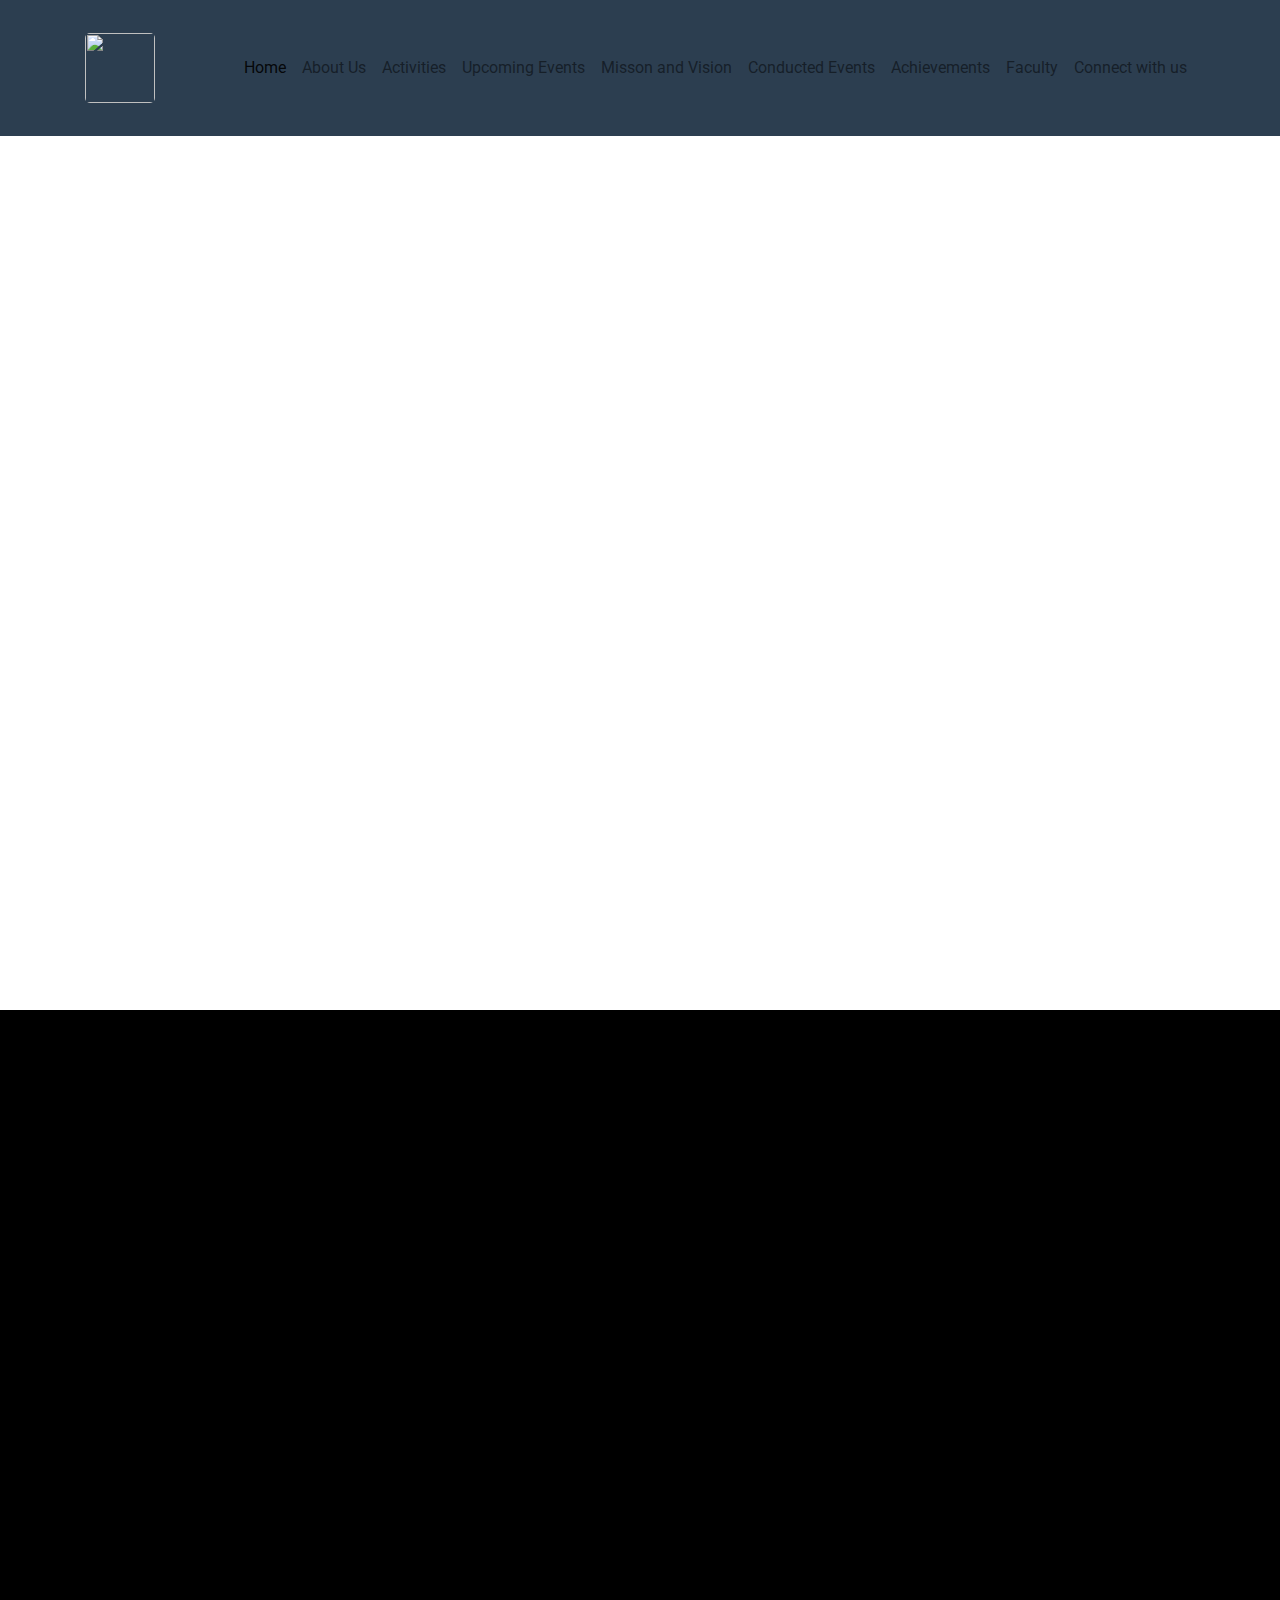
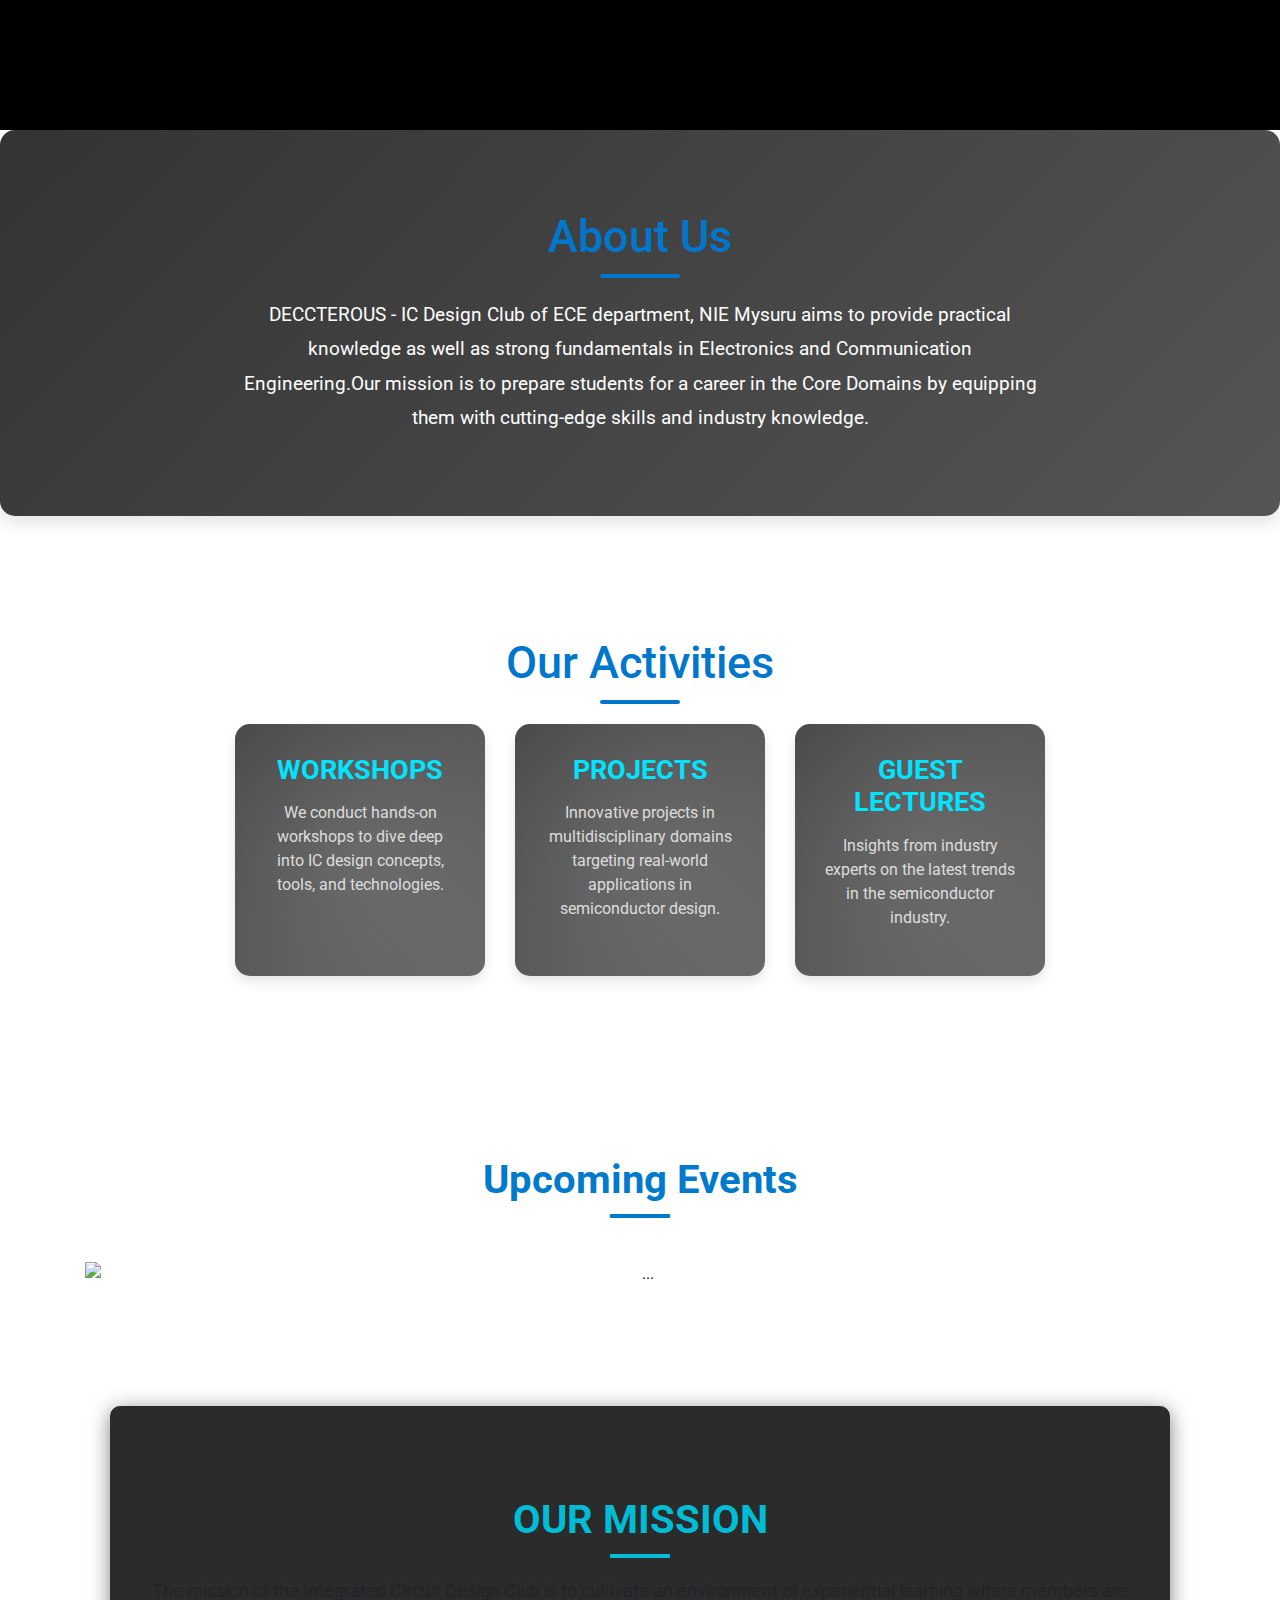
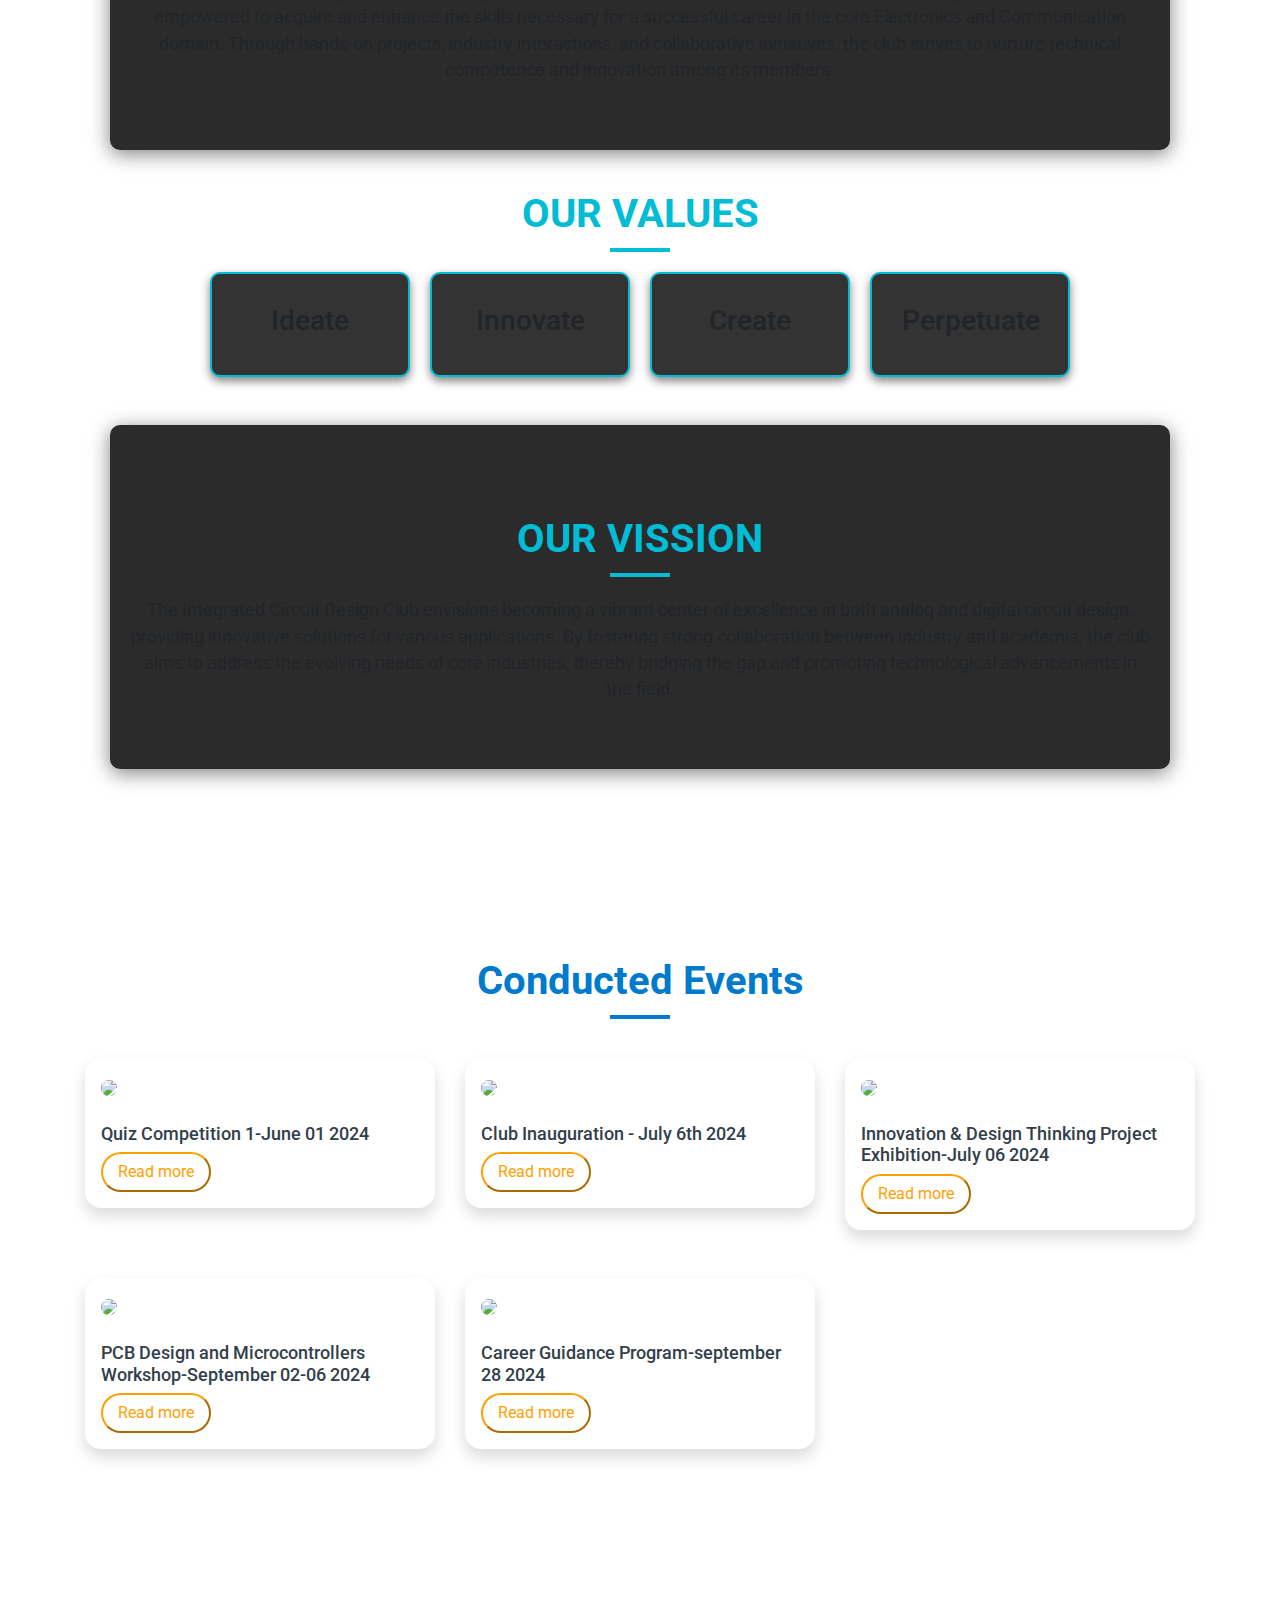
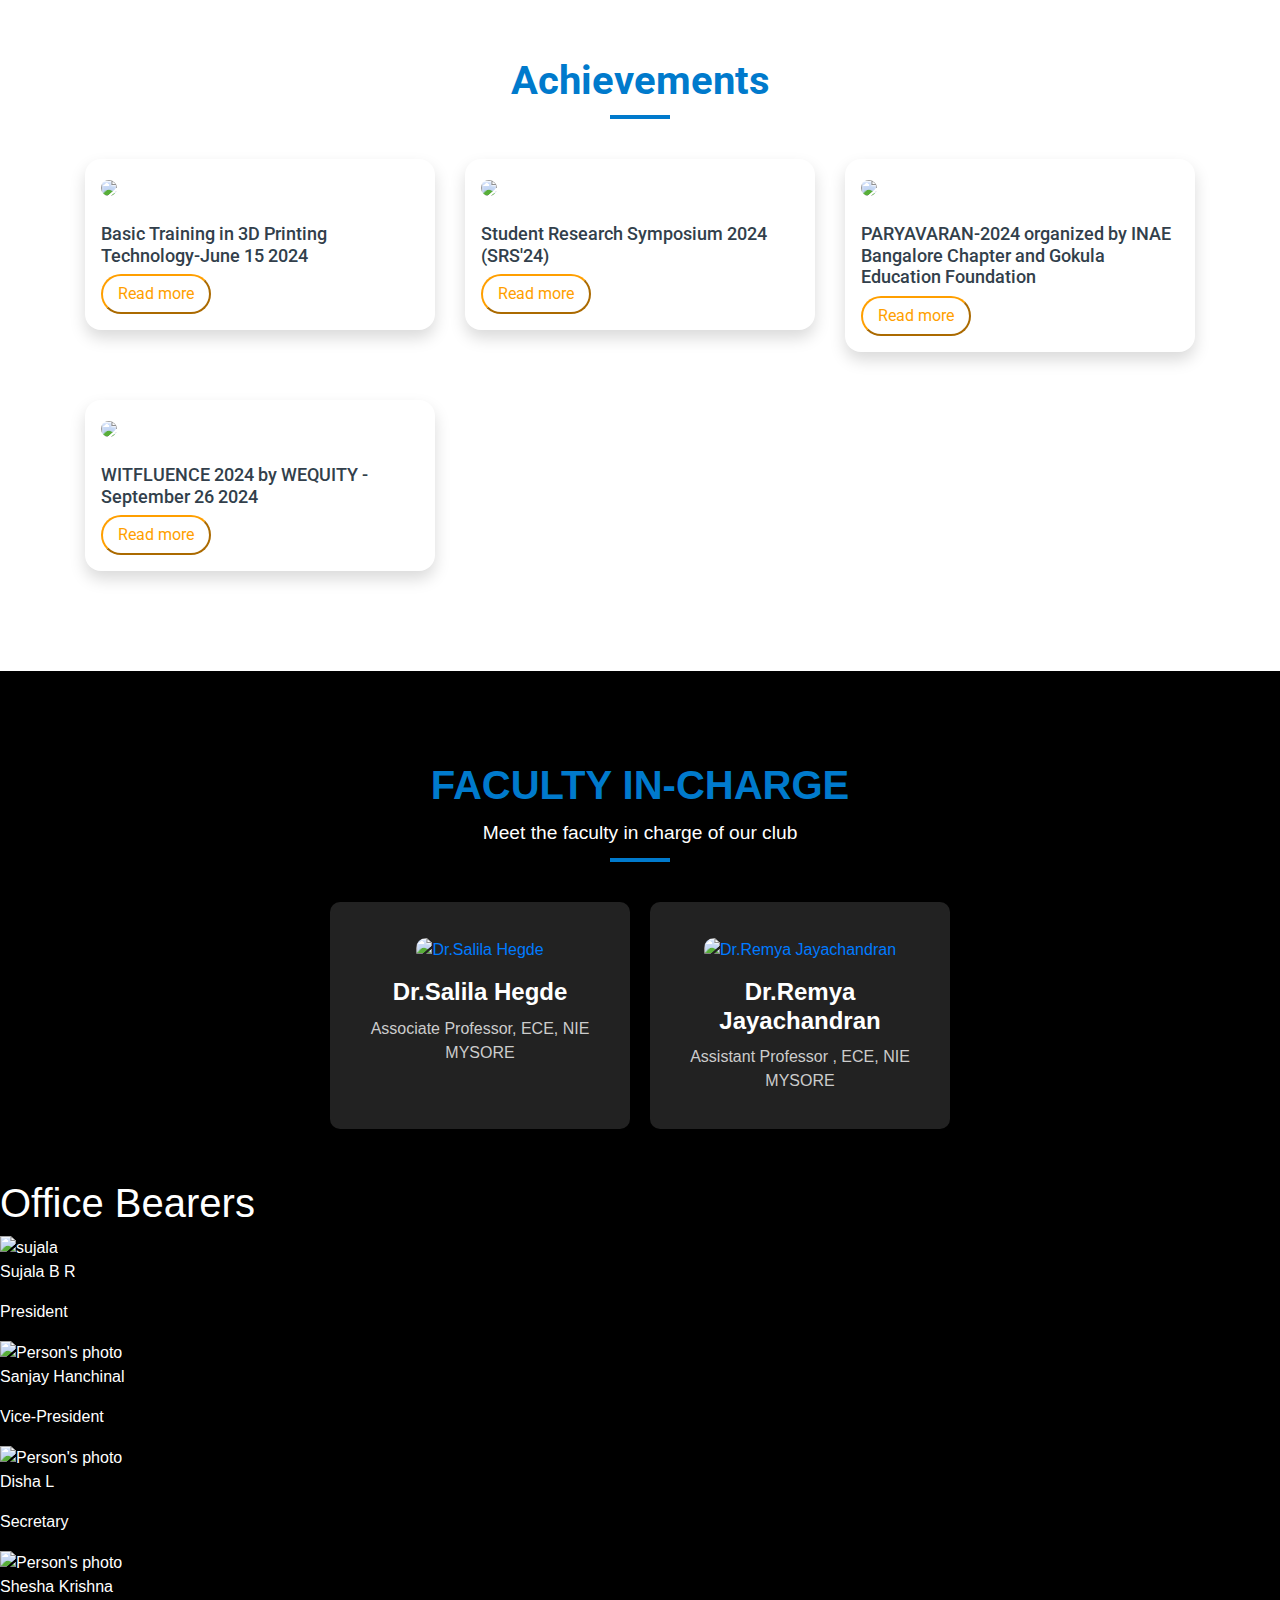
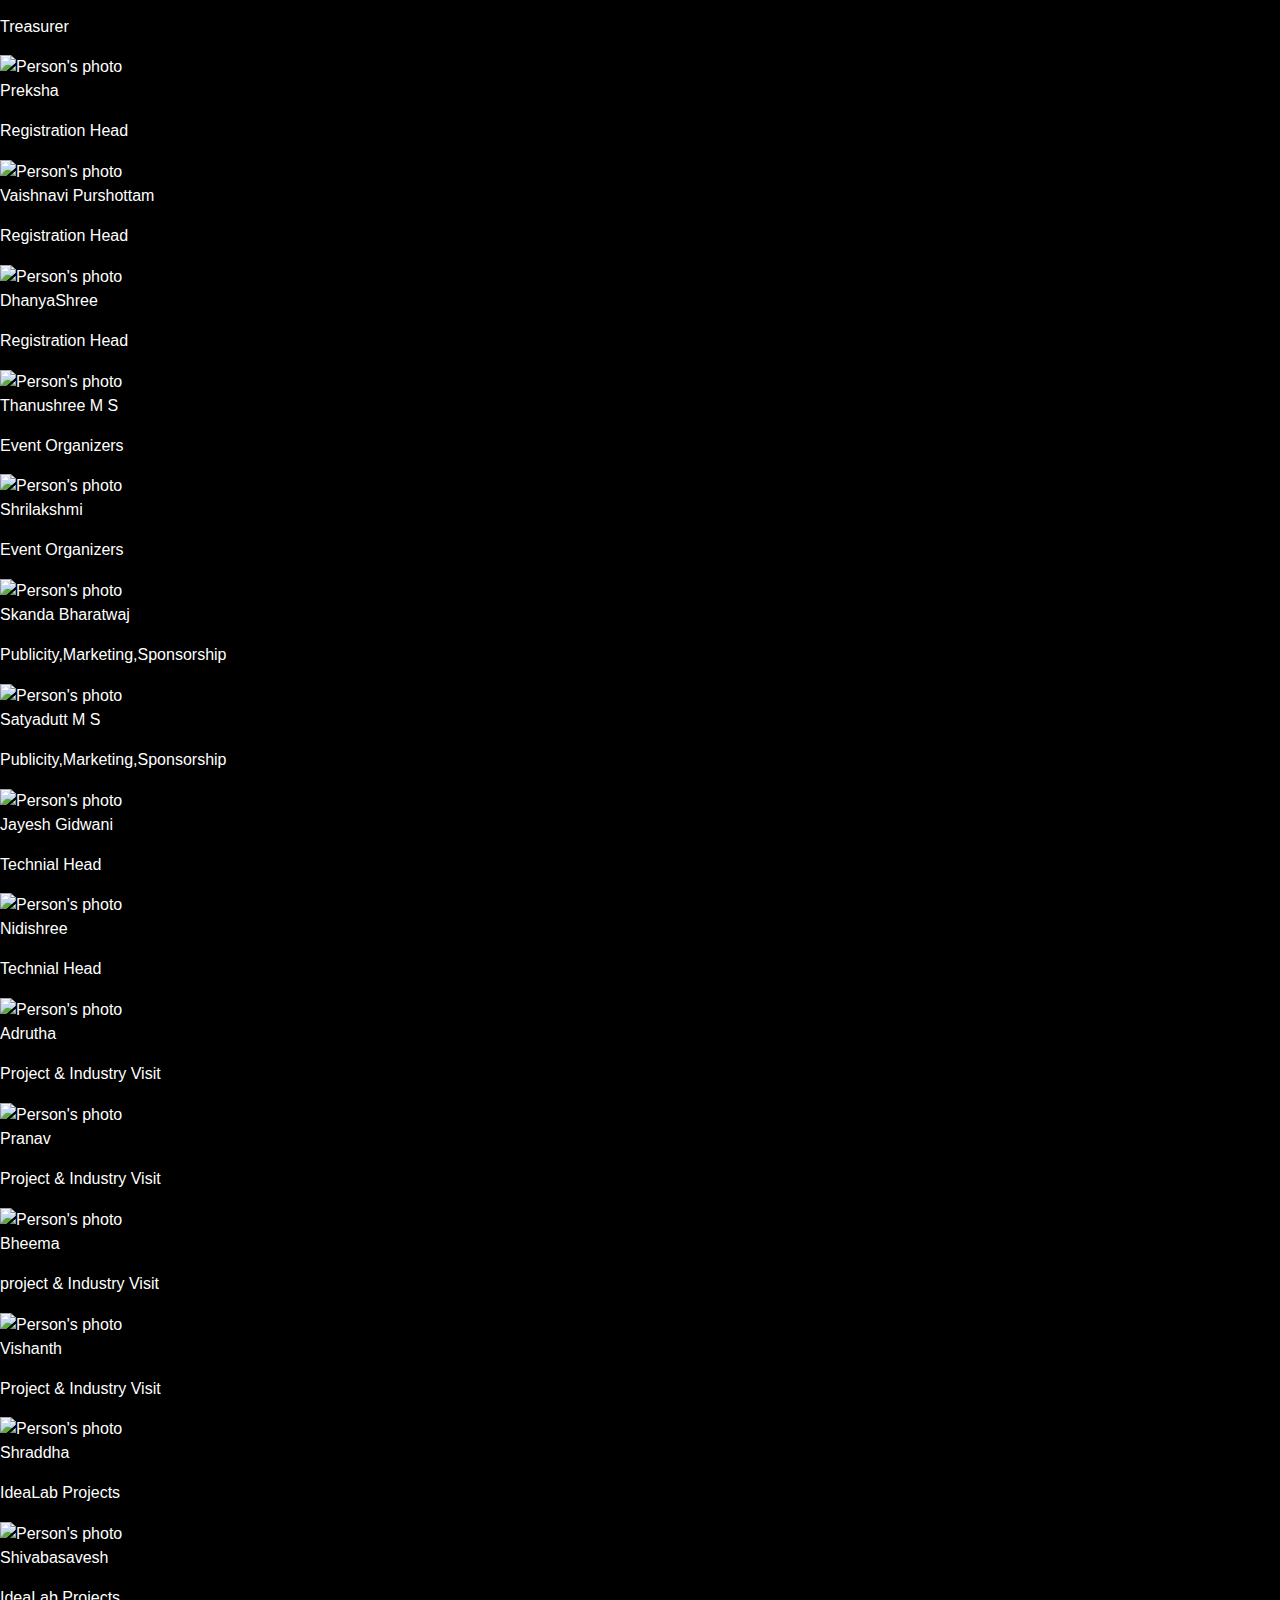
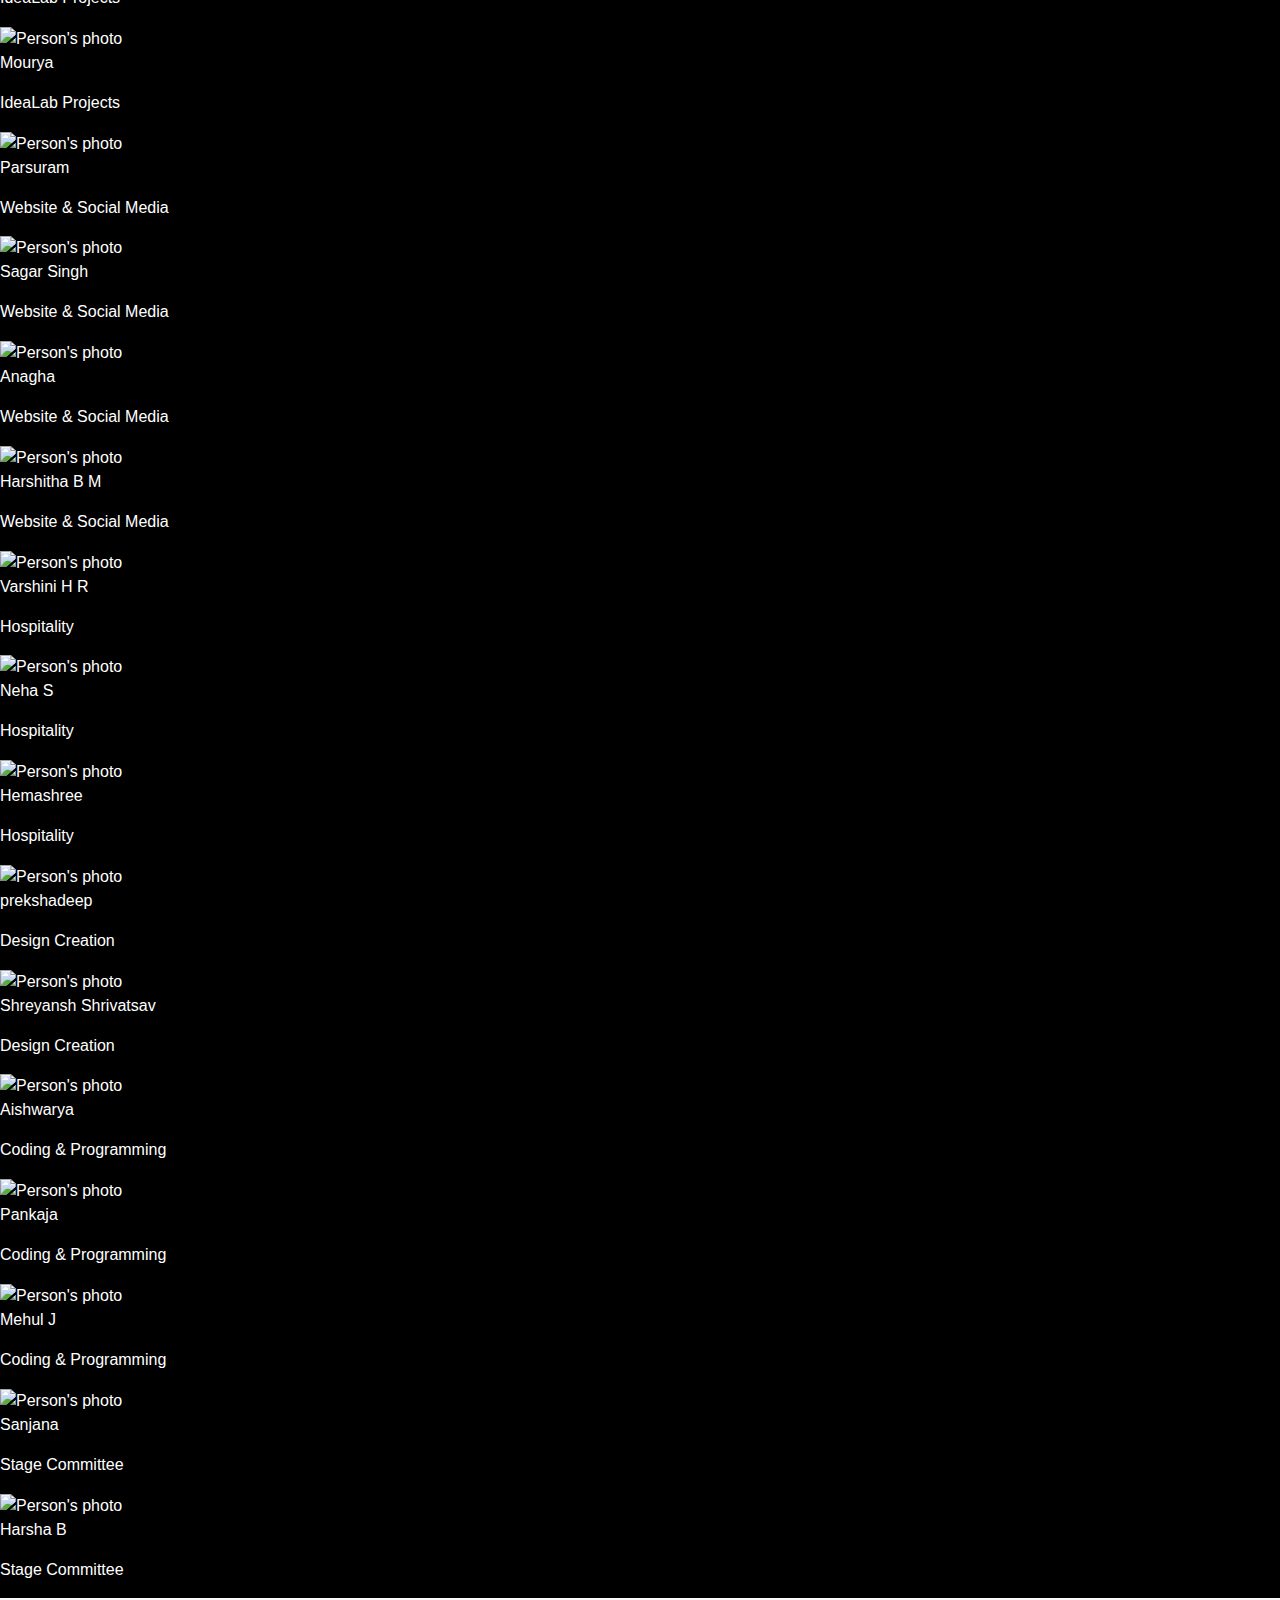
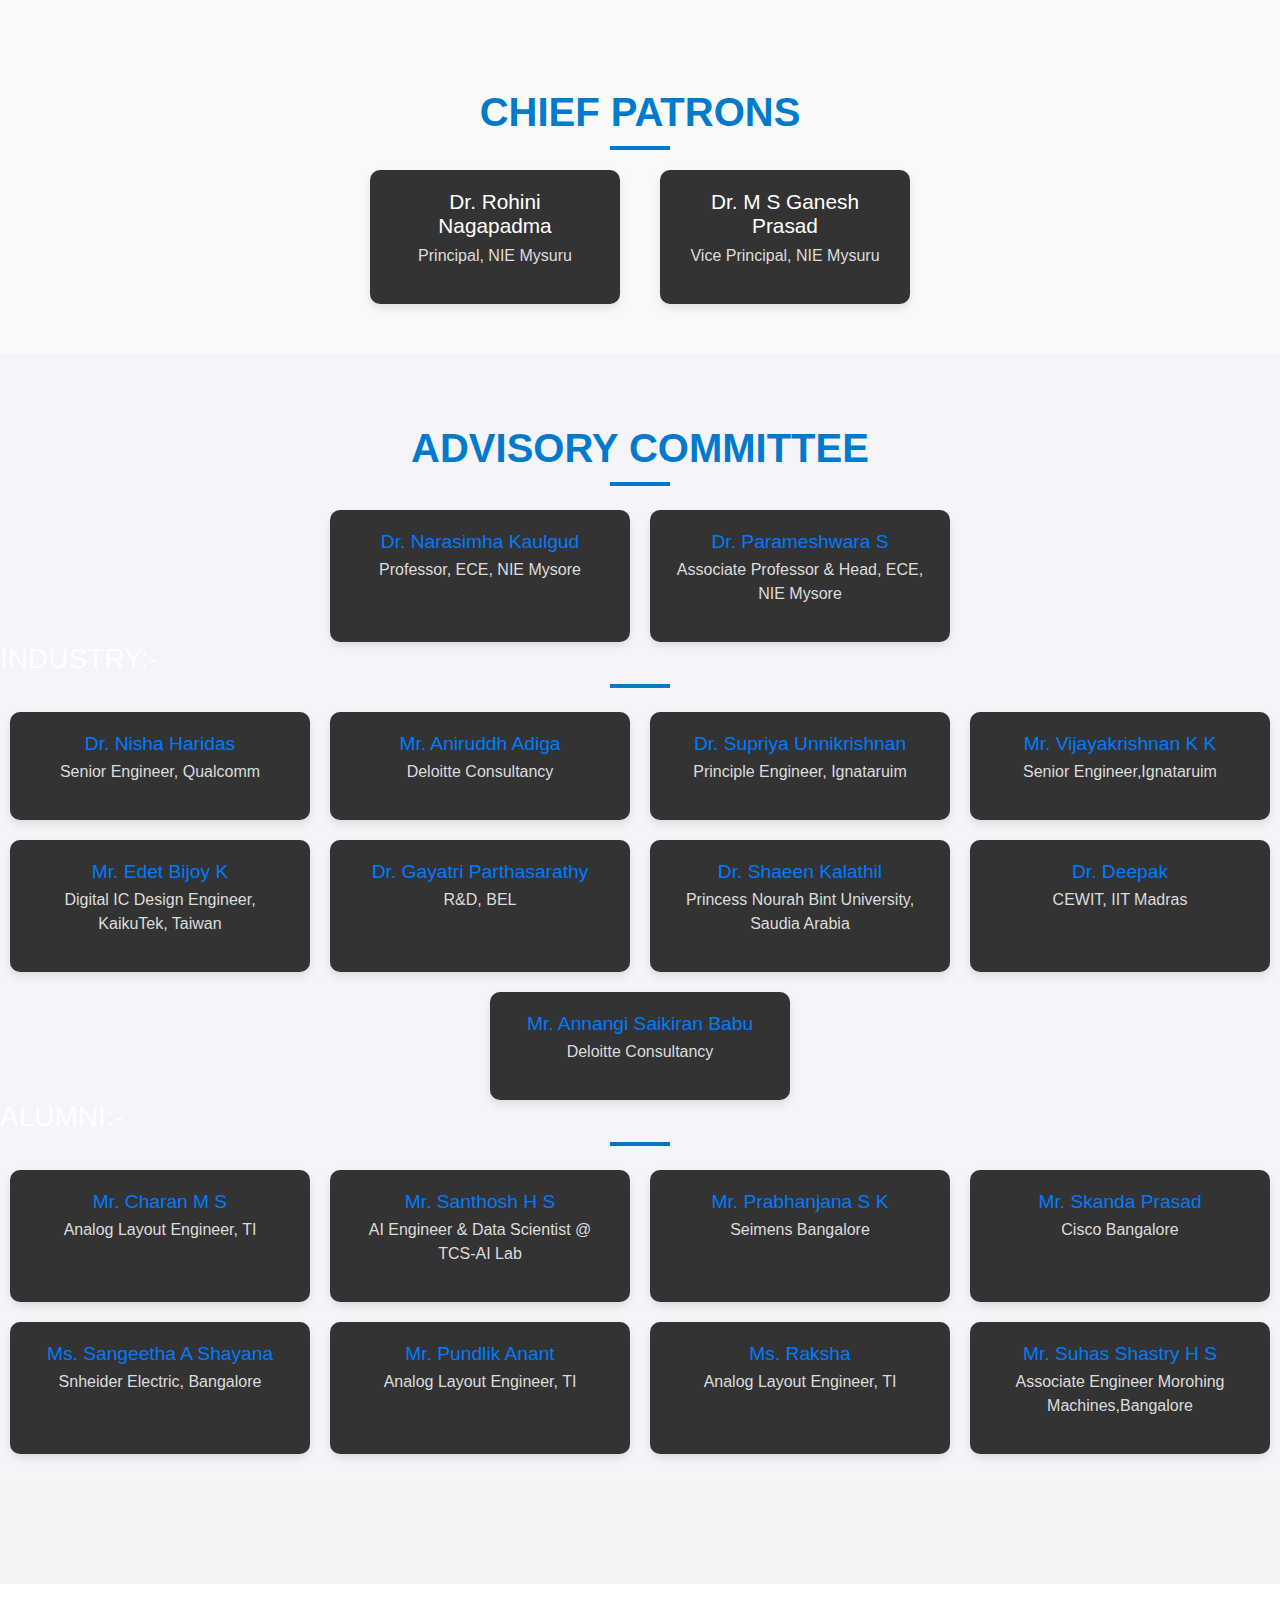
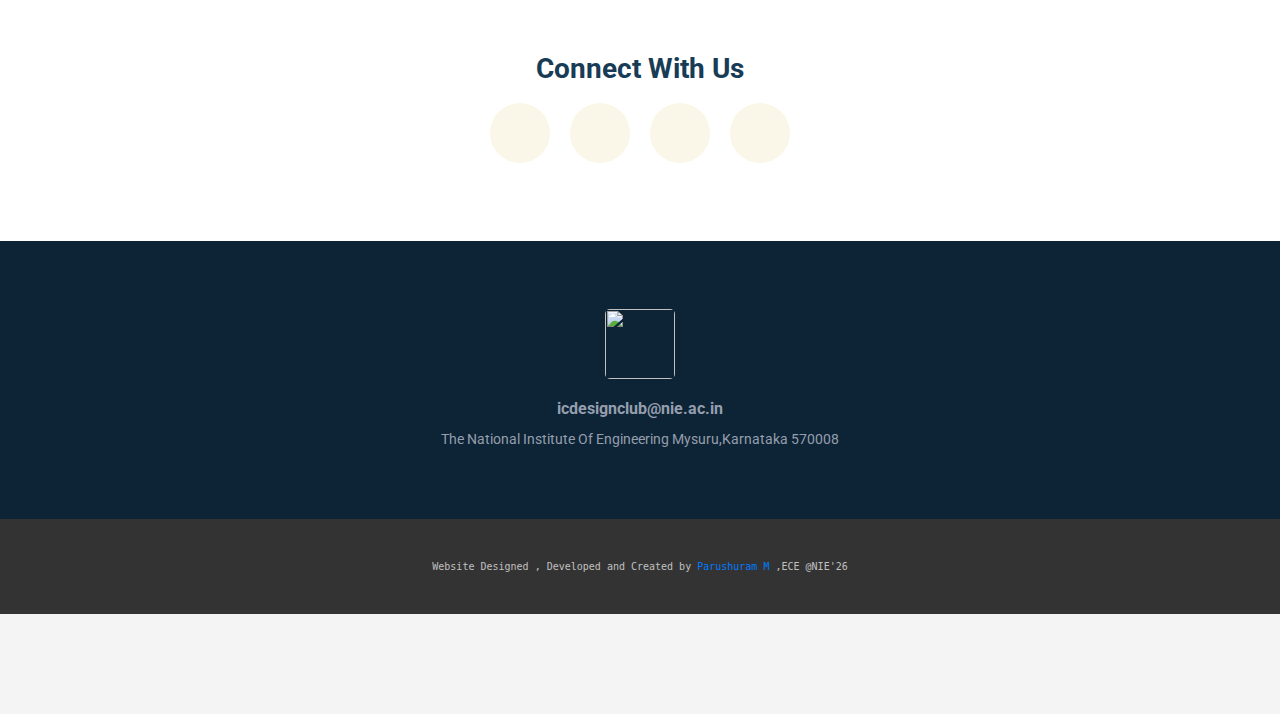
==== commit be67dcc5: "code.html" ====
--- a/code.html
+++ b/code.html
@@ -537,7 +537,184 @@
                 </div>
             </section>
 
-
+            <div class="container1">
+                <h1>Office Bearers</h1>
+                <div class="office-bearers">
+                    <!-- Add 34 person profiles here -->
+                    <div class="profile">
+                        <img src="https://i.ibb.co/NpybW6R/Screenshot-2024-11-04-232830.png" alt="sujala">
+                        <p class="name">Sujala B R</p>
+                        <p class="role">President</p>
+                    </div>
+                    <div class="profile">
+                        <img src="https://i.ibb.co/HDtmzKn/Screenshot-2024-11-04-230430.png" alt="Person's photo">
+                        <p class="name">Sanjay Hanchinal</p>
+                        <p class="role">Vice-President</p>
+                    </div>
+                    <div class="profile">
+                        <img src="https://i.ibb.co/zmZY37V/Screenshot-2024-11-04-230635.png" alt="Person's photo">
+                        <p class="name">Disha L</p>
+                        <p class="role">Secretary</p>
+                    </div>
+                    <div class="profile">
+                        <img src="https://i.ibb.co/0QJC5Kw/Screenshot-2024-11-04-230746.png" alt="Person's photo">
+                        <p class="name">Shesha Krishna</p>
+                        <p class="role">Treasurer</p>
+                    </div>
+                    <div class="profile">
+                        <img src="https://i.ibb.co/DLXSqTq/Screenshot-2024-11-04-230907.png" alt="Person's photo">
+                        <p class="name">Preksha</p>
+                        <p class="role">Registration Head</p>
+                    </div>
+                    <div class="profile">
+                        <img src="https://i.ibb.co/KDDzFPb/Screenshot-2024-11-04-233017.png" alt="Person's photo">
+                        <p class="name"> Vaishnavi Purshottam
+                        </p>
+                        <p class="role">Registration Head</p>
+                    </div>
+                    <div class="profile">
+                        <img src="https://i.ibb.co/DLXSqTq/Screenshot-2024-11-04-230907.png" alt="Person's photo">
+                        <p class="name">DhanyaShree</p>
+                        <p class="role">Registration Head</p>
+                    </div>
+                    <div class="profile">
+                        <img src="https://i.ibb.co/DLXSqTq/Screenshot-2024-11-04-230907.png" alt="Person's photo">
+                        <p class="name">Thanushree M S</p>
+                        <p class="role">Event Organizers</p>
+                    </div>
+                    <div class="profile">
+                        <img src="https://i.ibb.co/x3g92TG/Screenshot-2024-11-04-232600.png" alt="Person's photo">
+                        <p class="name">Shrilakshmi</p>
+                        <p class="role">Event Organizers</p>
+                    </div>
+                    <div class="profile">
+                        <img src="https://i.ibb.co/DLXSqTq/Screenshot-2024-11-04-230907.png" alt="Person's photo">
+                        <p class="name">Skanda Bharatwaj</p>
+                        <p class="role">Publicity,Marketing,Sponsorship</p>
+                    </div>
+                    <div class="profile">
+                        <img src="https://i.ibb.co/HFndMgb/Screenshot-2024-11-04-232501.png" alt="Person's photo">
+                        <p class="name">Satyadutt M S</p>
+                        <p class="role">Publicity,Marketing,Sponsorship</p>
+                    </div>
+                    <div class="profile">
+                        <img src="https://i.ibb.co/vDChbms/Screenshot-2024-11-04-232412.png" alt="Person's photo">
+                        <p class="name">Jayesh Gidwani</p>
+                        <p class="role">Technial Head</p>
+                    </div>
+                    <div class="profile">
+                        <img src="https://i.ibb.co/HxjjsP6/Screenshot-2024-11-04-232327.png" alt="Person's photo">
+                        <p class="name">Nidishree</p>
+                        <p class="role">Technial Head</p>
+                    </div>
+                    <div class="profile">
+                        <img src="https://i.ibb.co/DLXSqTq/Screenshot-2024-11-04-230907.png" alt="Person's photo">
+                        <p class="name">Adrutha</p>
+                        <p class="role">Project & Industry Visit</p>
+                    </div>
+                    <div class="profile">
+                        <img src="https://i.ibb.co/DLXSqTq/Screenshot-2024-11-04-230907.png" alt="Person's photo">
+                        <p class="name">Pranav</p>
+                        <p class="role">Project & Industry Visit</p>
+                    </div>
+                    <div class="profile">
+                        <img src="https://i.ibb.co/DLXSqTq/Screenshot-2024-11-04-230907.png" alt="Person's photo">
+                        <p class="name">Bheema</p>
+                        <p class="role">project & Industry Visit</p>
+                    </div>
+                    <div class="profile">
+                        <img src="https://i.ibb.co/wJ1bzWG/Screenshot-2024-11-04-232232.png" alt="Person's photo">
+                        <p class="name">Vishanth</p>
+                        <p class="role">Project & Industry Visit</p>
+                    </div>
+                    <div class="profile">
+                        <img src="https://i.ibb.co/DLXSqTq/Screenshot-2024-11-04-230907.png" alt="Person's photo">
+                        <p class="name">Shraddha</p>
+                        <p class="role">IdeaLab Projects</p>
+                    </div>
+                    <div class="profile">
+                        <img src="https://i.ibb.co/DLXSqTq/Screenshot-2024-11-04-230907.png" alt="Person's photo">
+                        <p class="name">Shivabasavesh</p>
+                        <p class="role">IdeaLab Projects</p>
+                    </div>
+                    <div class="profile">
+                        <img src="https://i.ibb.co/vX8ccjv/Screenshot-2024-11-04-232115.png" alt="Person's photo">
+                        <p class="name">Mourya</p>
+                        <p class="role">IdeaLab Projects</p>
+                    </div>
+                    <div class="profile">
+                        <img src="https://i.ibb.co/Mc80zVC/Screenshot-2024-11-04-231857.png" alt="Person's photo">
+                        <p class="name">Parsuram</p>
+                        <p class="role">Website & Social Media</p>
+                    </div>
+                    <div class="profile">
+                        <img src="https://i.ibb.co/wzH0TkG/IMG-20230920-WA0046.jpg" alt="Person's photo">
+                        <p class="name">Sagar Singh</p>
+                        <p class="role">Website & Social Media</p>
+                    </div>
+                    <div class="profile">
+                        <img src="https://i.ibb.co/rZMv8cq/Screenshot-2024-11-04-231800.png" alt="Person's photo">
+                        <p class="name">Anagha</p>
+                        <p class="role">Website & Social Media</p>
+                    </div>
+                    <div class="profile">
+                        <img src="https://i.ibb.co/x8JZdwD/Screenshot-2024-11-04-231700.png" alt="Person's photo">
+                        <p class="name">Harshitha B M</p>
+                        <p class="role">Website & Social Media</p>
+                    </div>
+                    <div class="profile">
+                        <img src="https://i.ibb.co/DLXSqTq/Screenshot-2024-11-04-230907.png" alt="Person's photo">
+                        <p class="name">Varshini H R</p>
+                        <p class="role">Hospitality</p>
+                    </div>
+                    <div class="profile">
+                        <img src="https://i.ibb.co/sV41RH6/Screenshot-2024-11-04-231602.png" alt="Person's photo">
+                        <p class="name">Neha S</p>
+                        <p class="role">Hospitality</p>
+                    </div>
+                    <div class="profile">
+                        <img src="https://i.ibb.co/Wcx2BqT/Screenshot-2024-11-04-231505.png" alt="Person's photo">
+                        <p class="name">Hemashree</p>
+                        <p class="role">Hospitality</p>
+                    </div>
+                    <div class="profile">
+                        <img src="https://i.ibb.co/DLXSqTq/Screenshot-2024-11-04-230907.png" alt="Person's photo">
+                        <p class="name">prekshadeep</p>
+                        <p class="role">Design Creation</p>
+                    </div>
+                    <div class="profile">
+                        <img src="https://i.ibb.co/P1pfdsZ/Screenshot-2024-11-04-231414.png" alt="Person's photo">
+                        <p class="name">Shreyansh Shrivatsav</p>
+                        <p class="role">Design Creation</p>
+                    </div>
+                    <div class="profile">
+                        <img src="https://i.ibb.co/DLXSqTq/Screenshot-2024-11-04-230907.png" alt="Person's photo">
+                        <p class="name">Aishwarya</p>
+                        <p class="role">Coding & Programming</p>
+                    </div>
+                    <div class="profile">
+                        <img src="https://i.ibb.co/DLXSqTq/Screenshot-2024-11-04-230907.png" alt="Person's photo">
+                        <p class="name">Pankaja</p>
+                        <p class="role">Coding & Programming</p>
+                    </div>
+                    <div class="profile">
+                        <img src="https://i.ibb.co/DLXSqTq/Screenshot-2024-11-04-230907.png" alt="Person's photo">
+                        <p class="name">Mehul J</p>
+                        <p class="role">Coding & Programming</p>
+                    </div>
+                    <div class="profile">
+                        <img src="https://i.ibb.co/DLXSqTq/Screenshot-2024-11-04-230907.png" alt="Person's photo">
+                        <p class="name">Sanjana</p>
+                        <p class="role">Stage Committee</p>
+                    </div>
+                    <div class="profile">
+                        <img src="https://i.ibb.co/DfdjDwx/Screenshot-2024-11-04-231308.png" alt="Person's photo">
+                        <p class="name">Harsha B</p>
+                        <p class="role">Stage Committee</p>
+                    </div>
+                    
+                </div>
+            </div>
 
             <!-- Chief Patrons Section -->
             <section class="chief-patrons">
@@ -579,11 +756,27 @@
                         </a>
                         <p>Associate Professor & Head, ECE, NIE Mysore</p>
                     </div>
+                </div>
+            
+                <!-- Industry Section -->
+                <div class="title">
+                    <h3>INDUSTRY:-</h3>
+                    <hr class="underline">
+                    <br />
+                </div>
+                <div class="committee-container">
                     <div class="committee-card">
                         <a href="https://www.linkedin.com/in/nisha-haridas-80138433" target="_blank">
-                            <h3>Dr.Nisha Haridas</h3>
-                        </a>
-                        <p>Senior Engineer,Qualcomm</p>
+                            <h3>Dr. Nisha Haridas</h3>
+                        </a>
+                        <p>Senior Engineer, Qualcomm</p>
+                    </div>
+                    <!-- Add other industry members here up to Mr. Aniruddh Adiga -->
+                    <div class="committee-card">
+                        <a href="https://www.linkedin.com/in/aniruddh09" target="_blank">
+                            <h3>Mr. Aniruddh Adiga</h3>
+                        </a>
+                        <p>Deloitte Consultancy</p>
                     </div>
                     <div class="committee-card">
                         <a href="https://www.linkedin.com/in/supriya-unnikrishnan-76b10614" target="_blank">
@@ -594,9 +787,9 @@
                     </div>
                     <div class="committee-card">
                         <a href="##" target="_blank">
-                            <h3>Mr. VijayaKrishnanan K K</h3>
-                        </a>
-                        <p> Senior Engineer, Infineon</p>
+                            <h3>Mr. Vijayakrishnan K K</h3>
+                        </a>
+                        <p> Senior Engineer,Ignataruim </p>
                     </div>
                     <div class="committee-card">
                         <a href="https://www.linkedin.com/in/edetbk" target="_blank">
@@ -624,27 +817,75 @@
                         <p> CEWIT, IIT Madras</p>
                     </div>
                     <div class="committee-card">
-                        <a href="https://www.linkedin.com/in/santhosh-h-s-5014641b1" target="_blank">
-                            <h3>Mr. Santhosh H S</h3>
-                        </a>
-                        <p>Developer @ TCS - AI Lab (NIE 2022)
-                        </p>
-                    </div>
-                    <div class="committee-card">
                         <a href="https://www.linkedin.com/in/annangisaikiranbabu" target="_blank">
                             <h3>Mr. Annangi Saikiran Babu</h3>
                         </a>
                         <p>Deloitte Consultancy
                         </p>
                     </div>
-                    <div class="committee-card">
-                        <a href="https://www.linkedin.com/in/aniruddh09" target="_blank">
-                            <h3>Mr. Aniruddh Adiga</h3>
-                        </a>
-                        <p> Deloitte Consultancy</p>
-                    </div>
-
-
+                </div>
+            
+                <!-- Alumni Section -->
+                <div class="title">
+                    <h3>ALUMNI:-</h3>
+                    <hr class="underline">
+                    <br />
+                </div>
+                <div class="committee-container">
+                    <!-- Add alumni members here from Mr. Charan M S onwards -->
+                    <div class="committee-card">
+                        <a href="https://www.linkedin.com/in/charan-m-s-bb2b25246/" target="_blank">
+                            <h3>Mr. Charan M S</h3>
+                        </a>
+                        <p>Analog Layout Engineer, TI</p>
+                    </div>
+                    <!-- Add remaining alumni members here -->
+                    <div class="committee-card">
+                        <a href="https://www.linkedin.com/in/santhosh-h-s-5014641b1/" target="_blank">
+                            <h3>Mr. Santhosh H S</h3>
+                        </a>
+                        <p>AI Engineer & Data Scientist @ TCS-AI Lab</p>
+                    </div>
+                    <div class="committee-card">
+                        <a href="https://www.linkedin.com/in/prabhanjana-sk/" target="_blank">
+                            <h3>Mr. Prabhanjana S K</h3>
+                        </a>
+                        <p>Seimens Bangalore</p>
+                    </div>
+                    <div class="committee-card">
+                        <a href="https://www.linkedin.com/in/skandaprasad11/" target="_blank">
+                            <h3>Mr. Skanda Prasad</h3>
+                        </a>
+                        <p>Cisco Bangalore</p>
+                    </div>
+                    <div class="committee-card">
+                        <a href="https://www.linkedin.com/in/sangeethaashayana/" target="_blank">
+                            <h3>Ms. Sangeetha A Shayana</h3>
+                        </a>
+                        <p>Snheider Electric, Bangalore </p>
+                    </div>
+                    <div class="committee-card">
+                        <a href="https://www.linkedin.com/in/pundlik-anant-nayak-786197225/" target="_blank">
+                            <h3>Mr. Pundlik Anant</h3>
+                        </a>
+                        <p>Analog Layout Engineer, TI</p>
+                    </div>
+                    <div class="committee-card">
+                        <a href="https://www.linkedin.com/in/raksha-a-r-063289251/" target="_blank">
+                            <h3>Ms. Raksha </h3>
+                        </a>
+                        <p>Analog Layout Engineer, TI</p>
+                    </div>
+                    <div class="committee-card">
+                        <a href="https://www.linkedin.com/in/suhasshastry60/" target="_blank">
+                            <h3>Mr. Suhas Shastry H S</h3>
+                        </a>
+                        <p>Associate Engineer Morohing Machines,Bangalore</p>
+                    </div>
+
+                </div>
+            </section>
+            
 
                 </div>
             </section>
@@ -703,11 +944,6 @@
                 </div>
             </div>
         </div>
-
-
-
-
-
         <footer>
             <div class="container">
                 <p class="footer-para">Website Designed , Developed and Created by <a href="https://www.linkedin.com/in/parushuram-malagaddi" target="_blank">Parushuram M </a> ,ECE @NIE'26 </p>
@@ -762,4 +998,4 @@
 
 </body>
 
-</html>+</html>
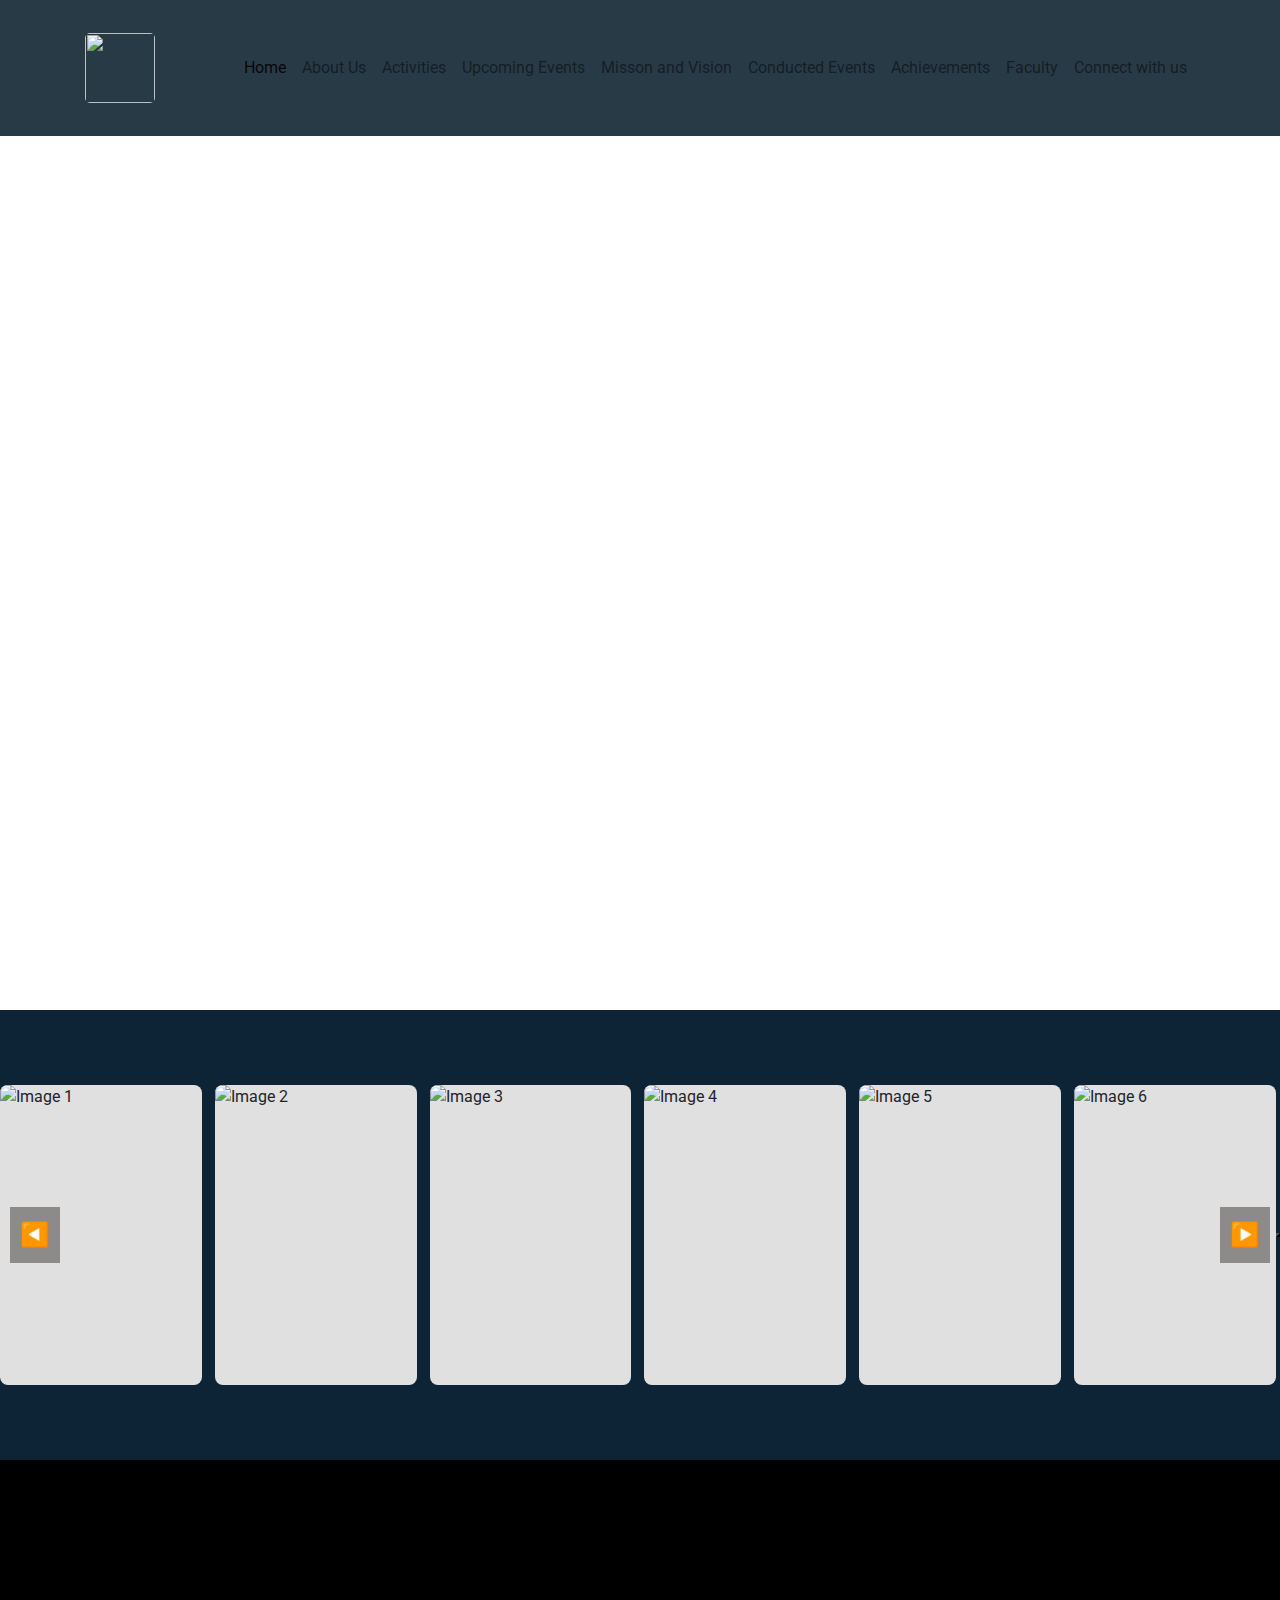
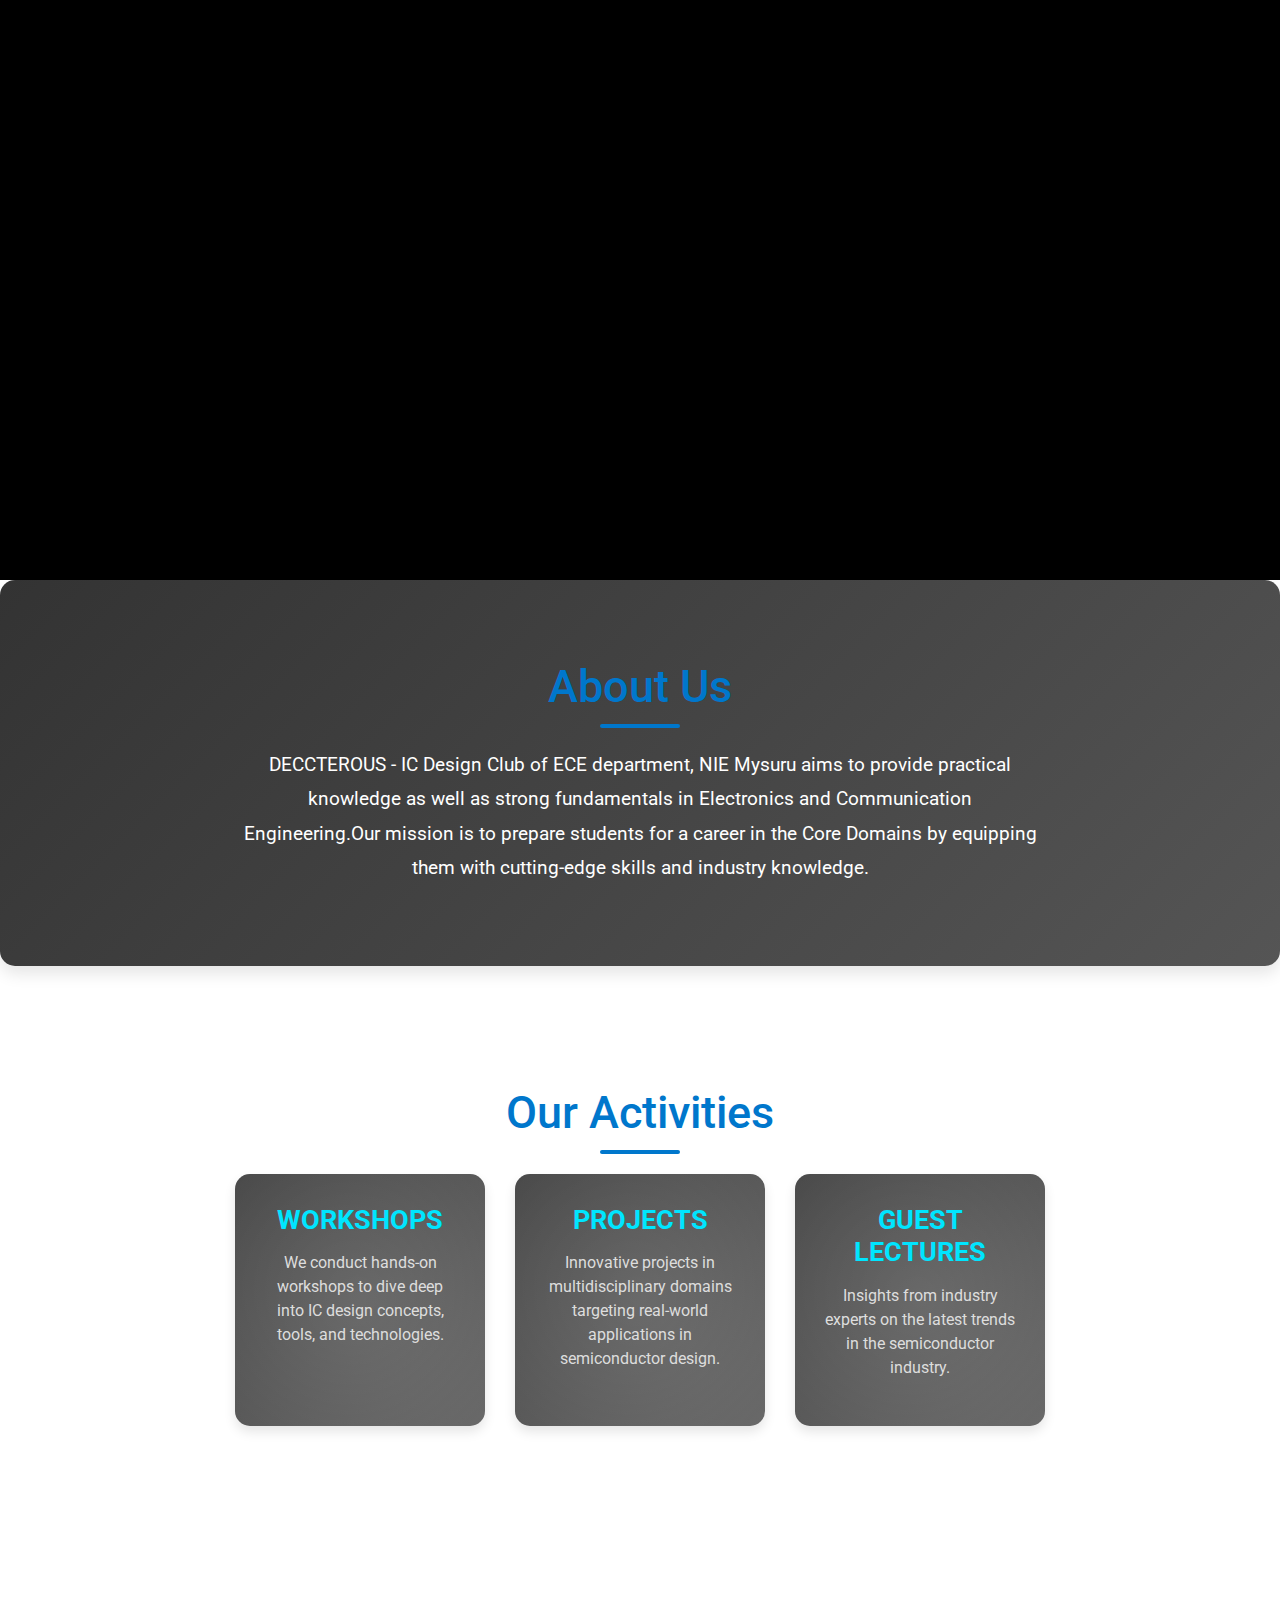
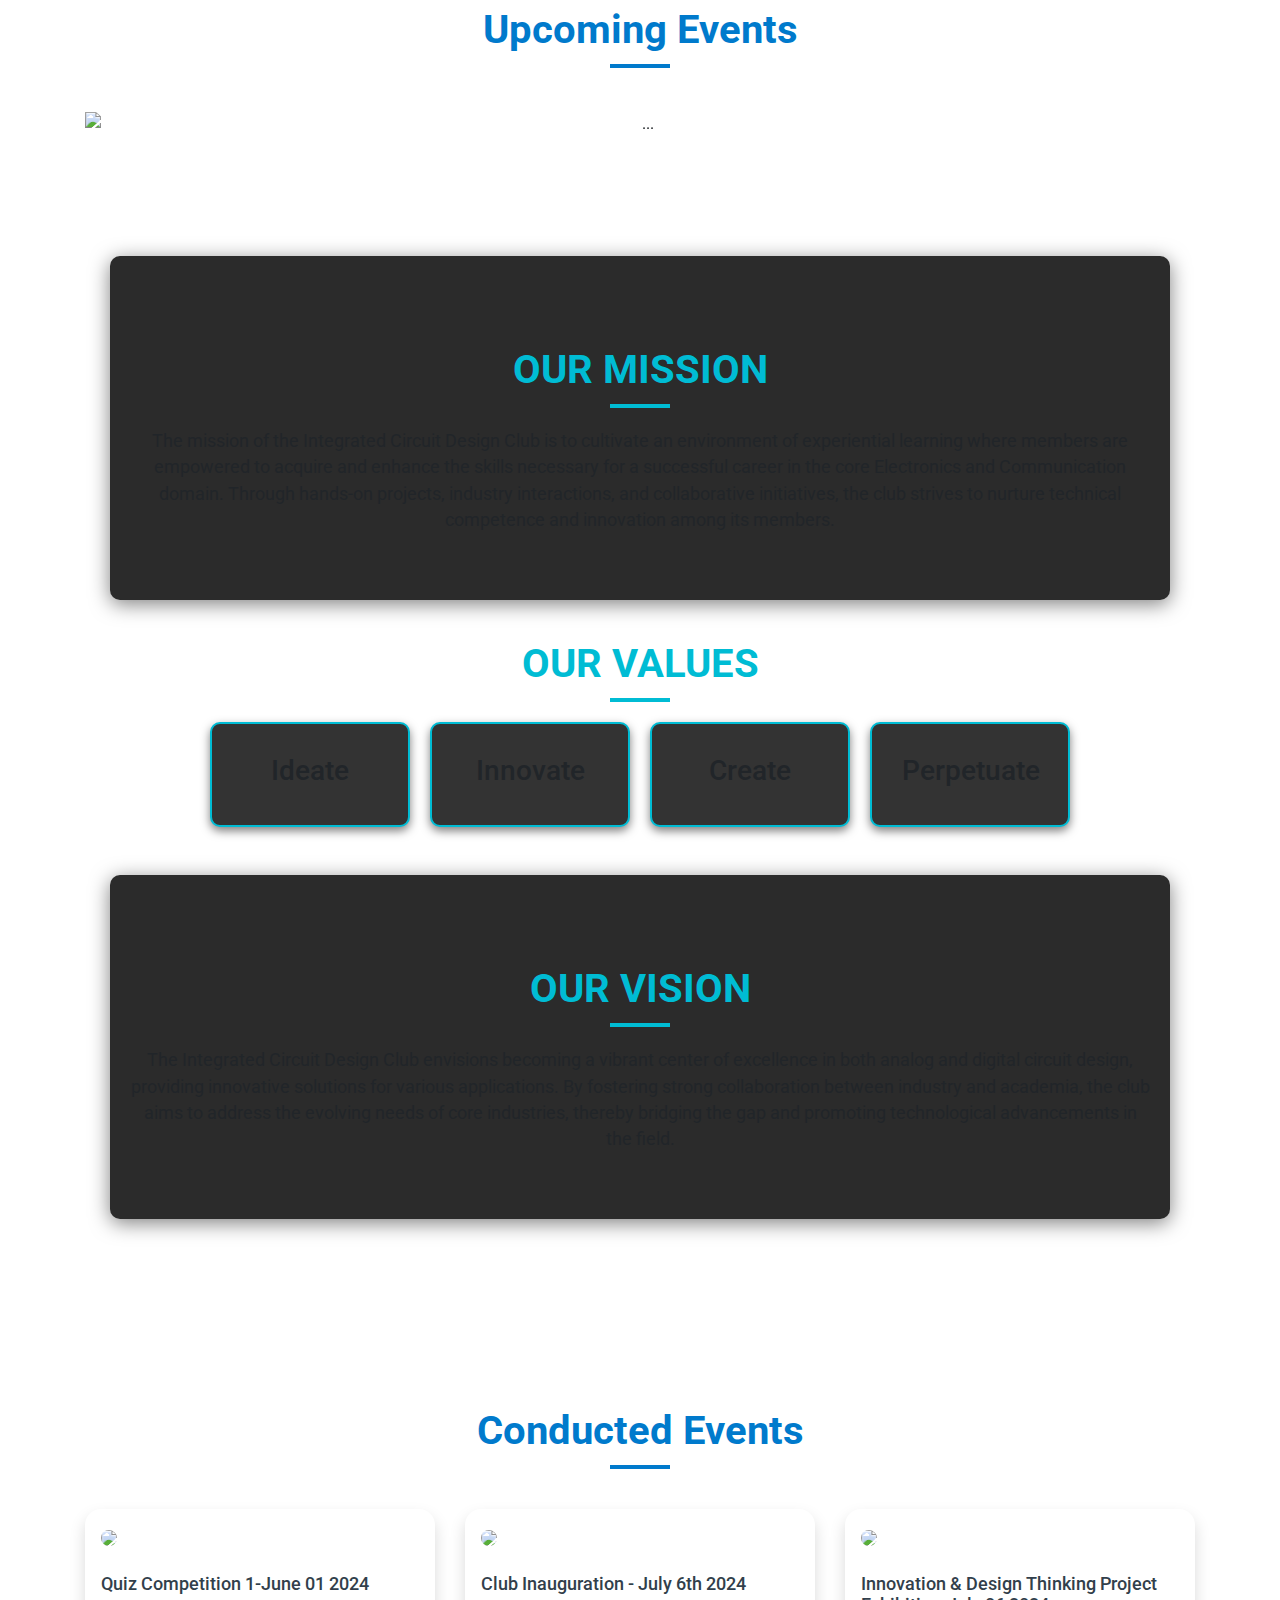
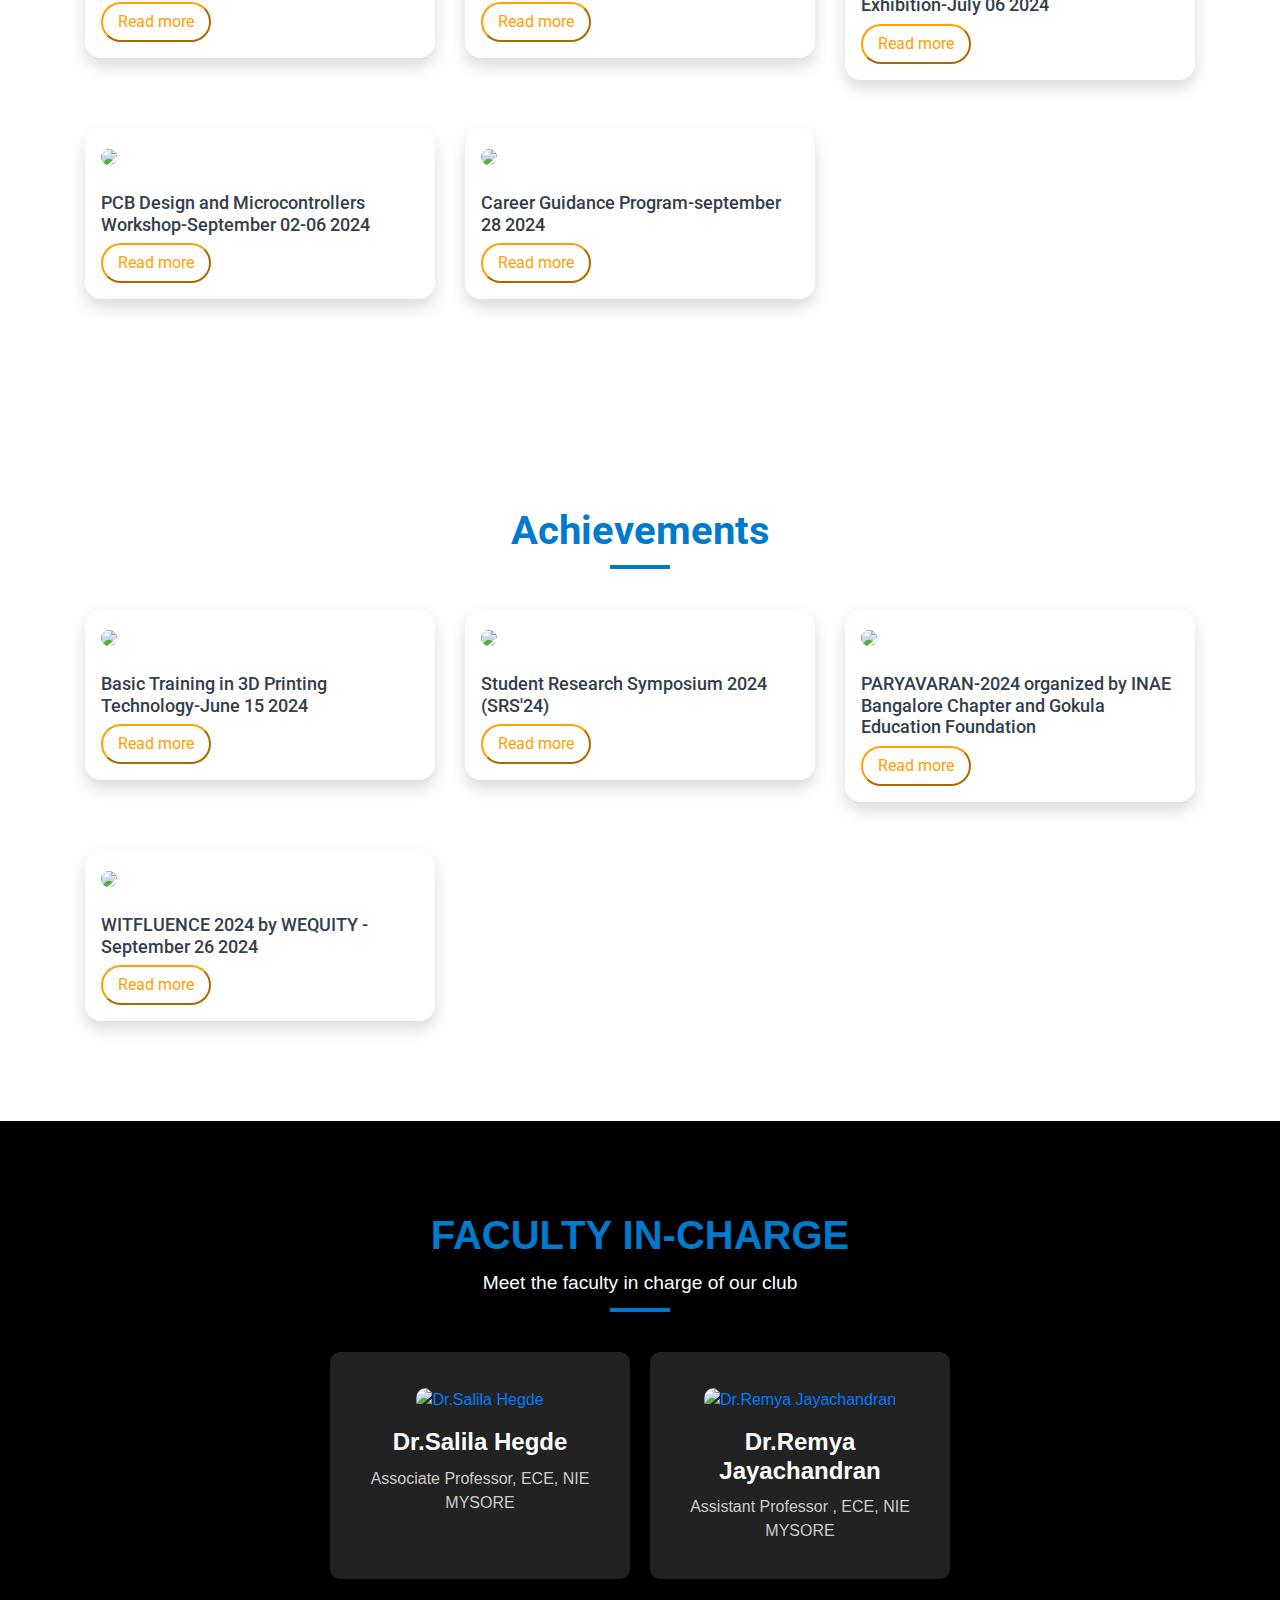
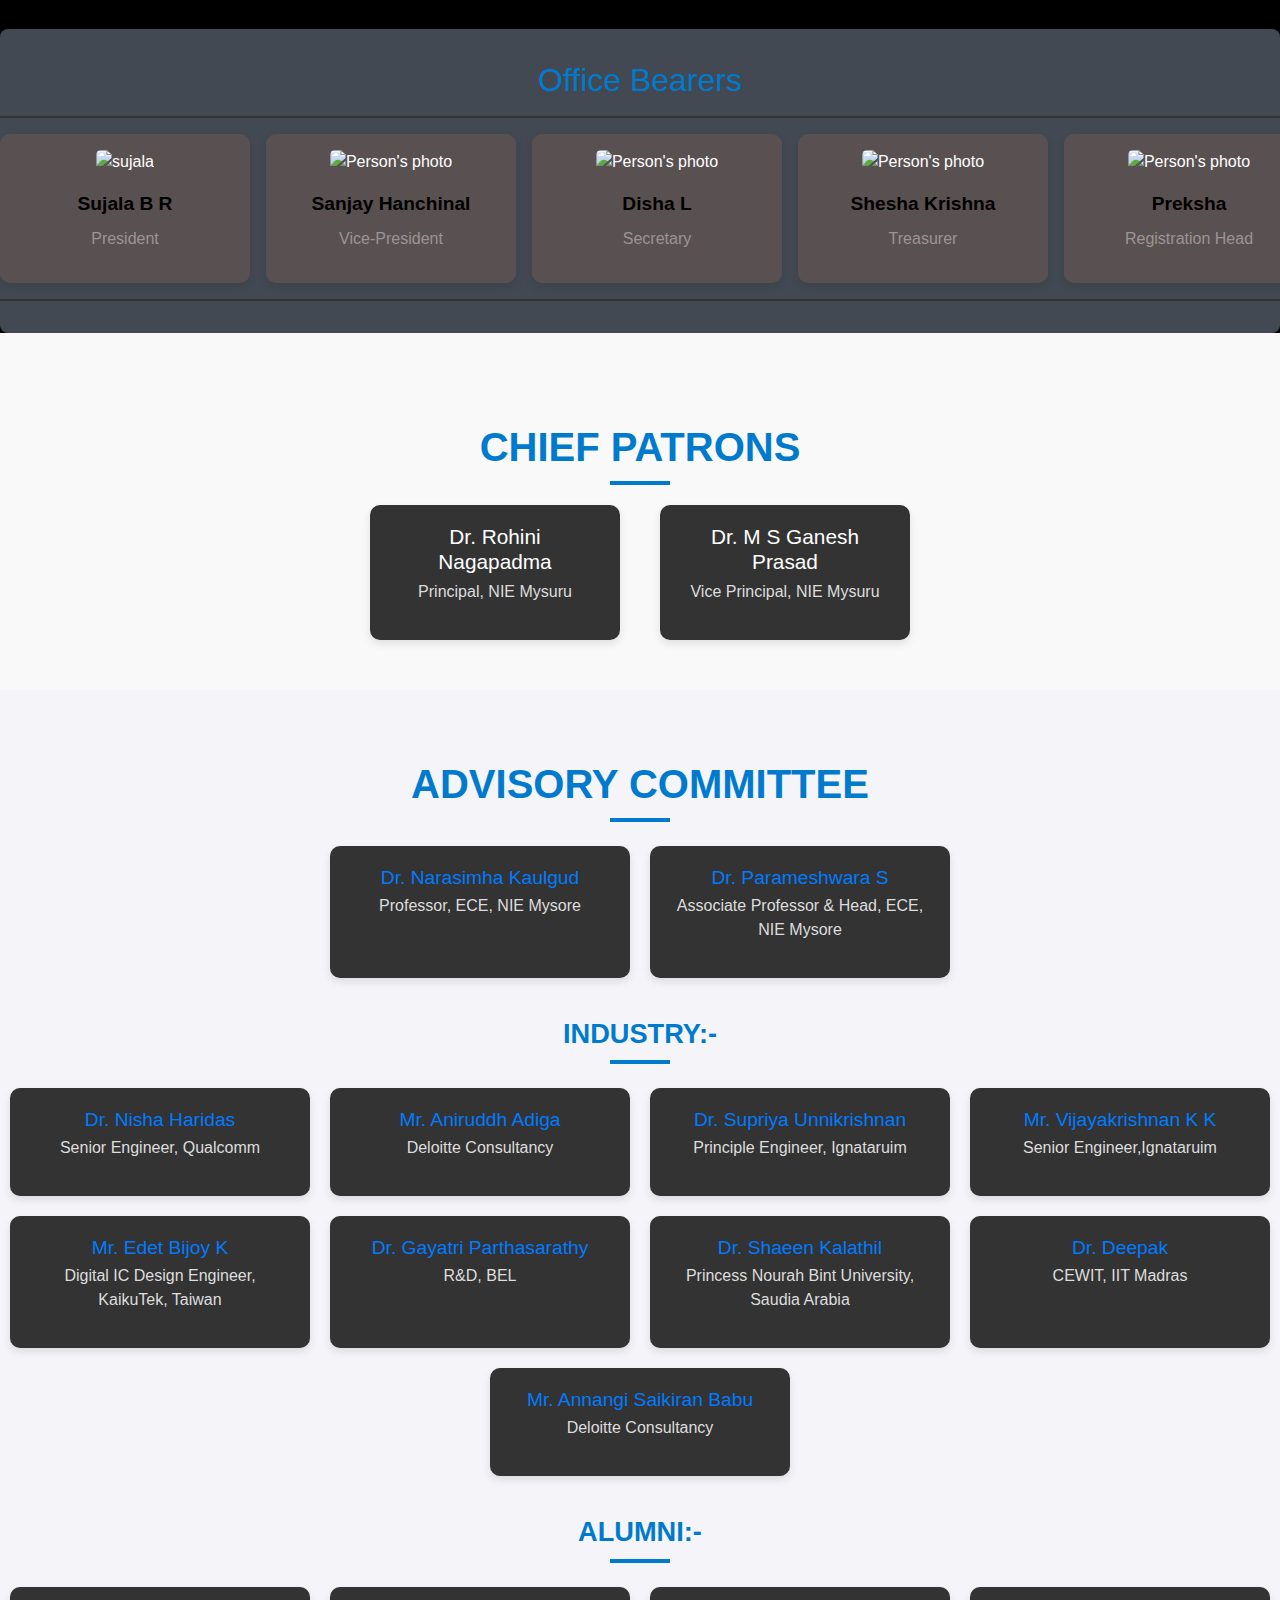
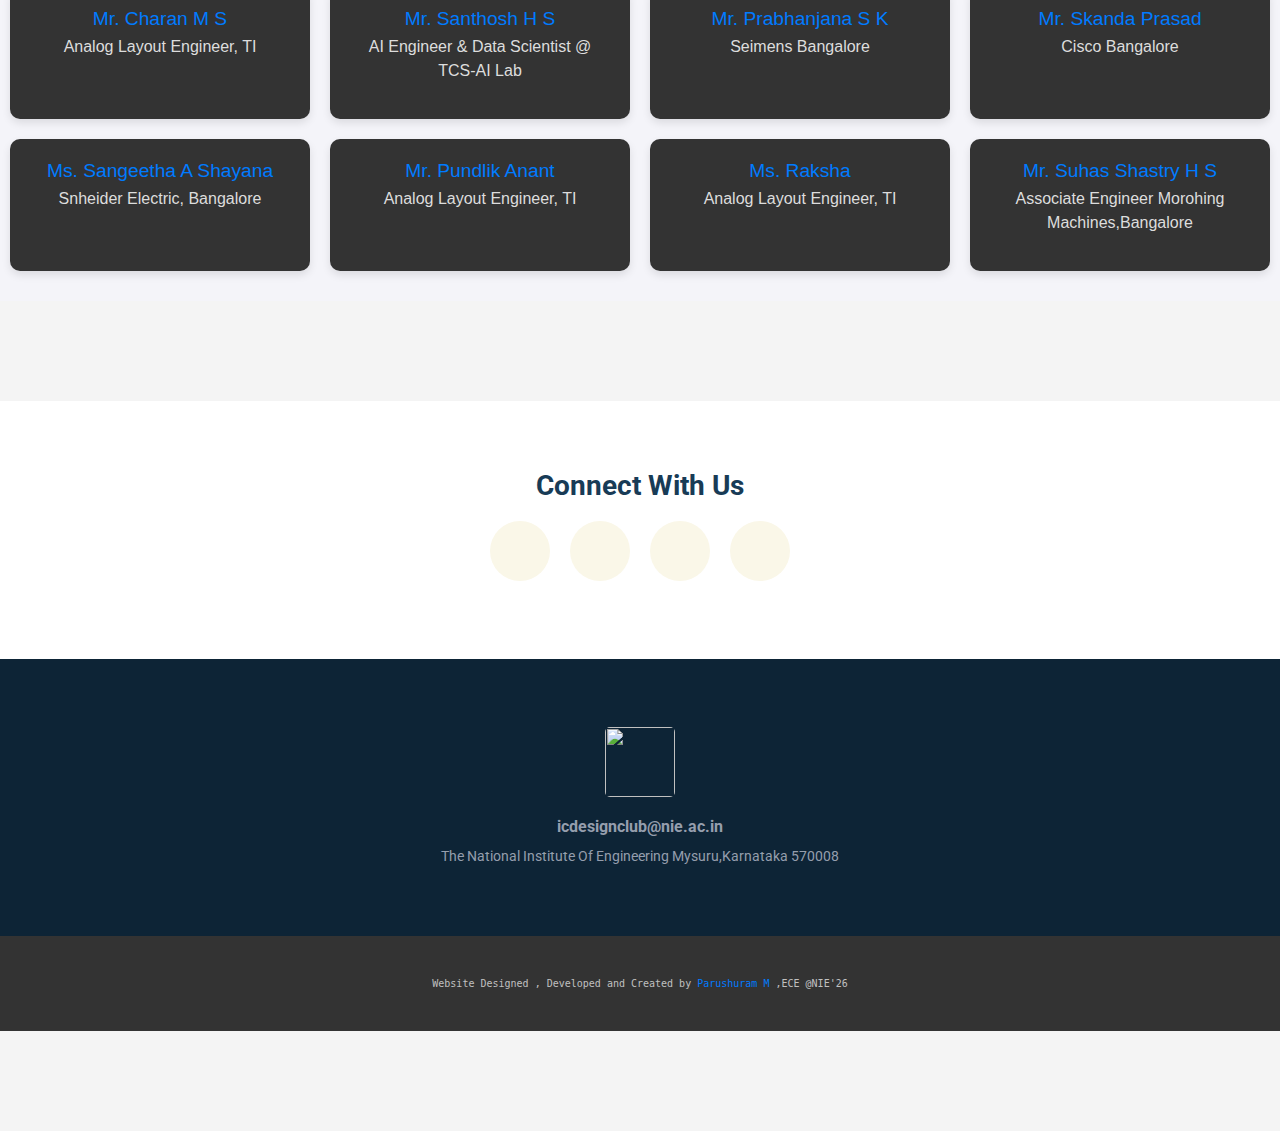
==== commit 752c661b: "code.html" ====
--- a/code.html
+++ b/code.html
@@ -64,9 +64,36 @@
                 </div>
             </div>
         </div>
-
-
     </section>
+    <div class="custom-carousel-container">
+        <button class="custom-nav-btn custom-left-btn" id="custom-left-btn">&#9664;</button>
+        <div class="custom-image-wrapper">
+            <div class="custom-image-carousel" id="custom-carousel">
+                <!-- Flex container for each image -->
+                <div class="custom-image-container">
+                    <img src="https://i.ibb.co/0Bh5375/Whats-App-Image-2024-11-05-at-15-58-46-8e956e97.jpg" alt="Image 1">
+                </div>
+                <div class="custom-image-container">
+                    <img src="https://i.ibb.co/KDDzFPb/Screenshot-2024-11-04-233017.png" alt="Image 2">
+                </div>
+                <div class="custom-image-container">
+                    <img src="https://via.placeholder.com/300" alt="Image 3">
+                </div>
+                <div class="custom-image-container">
+                    <img src="https://via.placeholder.com/300" alt="Image 4">
+                </div>
+                <div class="custom-image-container">
+                    <img src="https://via.placeholder.com/300" alt="Image 5">
+                </div>
+                <div class="custom-image-container">
+                    <img src="https://via.placeholder.com/300" alt="Image 6">
+                </div>            
+            </div>
+        </div>
+        <button class="custom-nav-btn custom-right-btn" id="custom-right-btn">&#9654;</button>
+        <button ></button>
+    </div>
+    
     <div class="video-container">
         <iframe id="myVideo" src="https://www.youtube.com/embed/f0NLyi_xWMM?controls=0&modestbranding=1&rel=0&showinfo=0&autohide=1&enablejsapi=1" frameborder="0" allow="accelerometer; autoplay; clipboard-write; encrypted-media; gyroscope; picture-in-picture" allowfullscreen></iframe>
     </div>
@@ -176,7 +203,7 @@
                 </section>
                 <section class="mission mt-5">
                     <div class="title">
-                        <h1>OUR VISSION</h1>
+                        <h1>OUR VISION</h1>
                         <hr class="underline">
                     </div>
                     <p>
@@ -209,7 +236,7 @@
                             <div class="bg-white">
                                 <h1 class="head1">Quiz Competition 1 </h1>
                                 <p class="para1">The quiz competition covered a variety of topics, including Electronics and Circuit Design, testing participants' knowledge of basic components and circuit analysis. Microcontrollers and Embedded Systems were also explored, with a focus on ARM microcontrollers and IoT applications. Programming and Algorithms challenged students on C/C++ syntax, data structures, and algorithm optimization. The quiz also featured questions on Technology Trends, highlighting advancements in AI, IoT, 3D printing, and VLSI. A section on General Science and Technology included topics like space exploration and breakthroughs in renewable energy. This diverse range of subjects made for an engaging and informative event.</p>
-                                <a href="##">MORE</a>
+                                <a href="https://drive.google.com/drive/folders/1iqL9hy9wxurjPODLC3pUEFcjqCPF4uaP?usp=drive_link" target="_blank">MORE</a>
                                 <div class="d-flex flex-row justify-content-center">
                                     <button class="butn" onclick="showSection('section5', 'sectionsub5')">Back</button>
                                 </div>
@@ -234,7 +261,7 @@
                                     We extend our heartfelt gratitude to Dr. Rohini Nagapadma, Principal of NIE Mysore, and Dr. Narasimha Kaulgud, Professor of ECE, Dr. Parameshwara S, HoD , ECED at NIE Mysore, for their unwavering support and encouragement.
                                     Special thanks to AICTE NIE IDEALAB for the constant support for promoting the student projects and collaborating with our student club.
                                     A special shout-out to our first and second-year ECE students for their hard work, teamwork, passion, creativity, and dedication. Your collective efforts have been truly remarkable. The first activity of the DEECTEROUS was conducted on the same day, Innovation and Design thinking Project Prototype Exhibition by First year ECE students. The projects were evaluated by our Alumni and Dr. Narasimha Kaulgud sir. Regards Dr. Salila Hegde (Associate Professor, ECED) Dr. Remya Jayachandran (Assistant Professor , ECED) IC Design Club- "DEECTEROUS Faculty Coordinators"</p>
-                                <a href="https://www.linkedin.com/posts/remya-jayachandran-6b8aab1b3_we-are-thrilled-to-announce-the-official-activity-7216120104097394688-LcBw?">MORE</a>
+                                <a href="https://drive.google.com/drive/folders/1bgp7PFZlFbojw8ndbB1UcXipxcefhUBX?usp=drive_link" target="_blank">MORE</a>
                                 <div class="d-flex flex-row justify-content-center">
                                     <button class="butn" onclick="showSection('section6', 'sectionsub6')">Back</button>
                                 </div>
@@ -296,7 +323,7 @@
                                     Second prize - Harsha B and team- Team No. 2A,
 
                                     Third Prize - Dhanayashree & team- No. 3A, Advaith & team -No.5A, Vikas & team -Team No. 10B</p>
-                                <a href="https://drive.google.com/drive/folders/16SguFy9v3Yv-lLS4DglTNC7jifIU-FnZ?usp=sharing">Photos</a>
+                                <a href="https://drive.google.com/drive/folders/1qZbUWs3QjuEPsUtstcmKAw8SdNuigO2_?usp=drive_link" target="_blank">Photos</a>
                                 <div class="d-flex flex-row justify-content-center">
                                     <button class="butn" onclick="showSection('section1', 'sectionsub1')">Back</button>
                                 </div>
@@ -360,7 +387,7 @@
                                 <h1 class="head1">Career Guidance Program-september 1</h1>
                                 <p class="para1">Career Guidance Programs
                                     Our club is dedicated to fostering professional growth alongside technical expertise. Through our Career Guidance Programs, we provide members with the tools and knowledge to succeed in their chosen fields. Guest speakers from various industries, share their insights on career paths, interview preparation, and skill development. The goal is to equip our members with the confidence and clarity needed to excel in their professional journeys.</p>
-                                <a href="https://www.linkedin.com/posts/parushuram-malagaddi_leadership-anchoring-careerguidance-activity-7245845311292657664-cFsI">MORE</a>
+                                <a href="https://drive.google.com/drive/folders/1qZy4luRiR98EPKJdq0j4oPVkpzBHjnnr?usp=drive_link">MORE</a>
                                 <div class="d-flex flex-row justify-content-center">
                                     <button class="butn" onclick="showSection('section3', 'sectionsub3')">Back</button>
                                 </div>
@@ -588,8 +615,8 @@
                         <p class="role">Event Organizers</p>
                     </div>
                     <div class="profile">
-                        <img src="https://i.ibb.co/DLXSqTq/Screenshot-2024-11-04-230907.png" alt="Person's photo">
-                        <p class="name">Skanda Bharatwaj</p>
+                        <img src="https://i.ibb.co/0Bh5375/Whats-App-Image-2024-11-05-at-15-58-46-8e956e97.jpg" alt="Person's photo">
+                        <p class="name">Skandan Bharadwaj K</p>
                         <p class="role">Publicity,Marketing,Sponsorship</p>
                     </div>
                     <div class="profile">
--- a/style.css
+++ b/style.css
@@ -80,44 +80,51 @@
     justify-content: space-between;
     align-items: center;
     padding: 0px 20px;
-    background-color: #2c3e50;
+    background-color: #293a47;
     transition: background-color 0.3s ease ease;
+    color: white;
 }
 
 .nav-links {
     list-style: none;
     display: flex;
     gap: 20px;
+    color: white;
+    
 }
 
 .nav-links li a {
     color: #fff;
     text-decoration: none;
     font-weight: 500;
+    
 }
 
 .nav-links li a:hover {
-    color: #00bcd4;
+    color: #ececec;
 }
 
 /* Change navbar link color */
 .navbar-light .navbar-nav .nav-link {
-    color: #ffffff;
+    color: white;
+    transition: color 0.3s;
     /* Default color for navbar links */
-    transition: color 0.3s;
 }
 
 .navbar-light .navbar-nav .nav-link:hover {
-    color: #00bcd4;
+    color: #fdfdfd;
     /* Hover color for navbar links */
 }
 
 /* Active link color */
 .navbar-light .navbar-nav .nav-link.active {
-    color: #00bcd4;
+   color: white;
     /* Active link color */
 }
-
+.nav-link .navItem {
+    color: #d8dcdf;
+    font-family: "Roboto";
+}
 
 
 /* Hero Section with Video */
@@ -398,12 +405,6 @@
     border-radius: 5px;
 }
 
-.navItem {
-    color: #323f4b;
-    font-family: "Roboto";
-
-}
-
 .follow-us-section {
     background-color: white;
 }
@@ -545,6 +546,13 @@
     text-align: center;
     margin: 40px 0 10px;
 }
+.title h3 {
+    font-size: 1.7rem;
+    color: #007acc;
+    font-weight: bold;
+    text-align: center;
+    margin: 40px 0 10px;
+}
 
 .underline {
     width: 60px;
@@ -815,4 +823,150 @@
     border-radius: 20px;
     border-color: #ff9f00;
     background-color: #ffffff;
-}+}
+/* Container and Header */
+.container1 {
+    width:100%;
+    margin: 0 auto;
+    text-align: center;
+    padding: 2rem 0;
+    background-color: #434952; /* Optional background color for contrast */
+    border-radius: 8px;
+}
+
+.container1 h1 {
+    font-size: 2rem;
+    margin-bottom: 1rem;
+    color: #007acc;
+    font-weight:normal;
+    text-align: center;
+}
+
+/* Office Bearers Section */
+.office-bearers {
+    display: flex;
+    flex-direction: row; /* Ensure profiles are in a single row */
+    overflow-x: auto;
+    align-items: center;
+    white-space: nowrap;
+    gap: 1rem;
+    padding: 1rem 0;
+    border-top: 2px solid #333;
+    border-bottom: 2px solid #333;
+}
+
+/* Individual Profile Style */
+.profile {
+    flex: 0 0 auto; /* Prevent profiles from shrinking or growing */
+    width: 250px;
+    text-align: center;
+    background-color: #595151;
+    border: black;
+    border-radius: 10px;
+    box-shadow: 0 4px 8px rgba(0, 0, 0, 0.1);
+    padding: 1rem;
+}
+
+.profile img {
+    width: 200px;
+    height: 210px;
+    border-radius: 5px;
+    border-style: solid 5px;
+    border-color: #000;
+    object-fit: cover;
+    margin-bottom: 0.5rem;
+}
+
+.profile .name {
+    font-size: 1.2rem;
+    font-weight: bold;
+    margin: 0.5rem 0;
+    color: black;
+    font-family: 'Arial', sans-serif;
+}
+
+.profile .role {
+    font-size: 1rem;
+    font-weight:normal;
+    color: #999595;
+}
+
+/* Scroll Bar Customization (Optional) */
+.office-bearers::-webkit-scrollbar {
+    height: 8px;
+}
+
+.office-bearers::-webkit-scrollbar-thumb {
+    background-color: #333;
+    border-radius: 10px;
+}
+
+.office-bearers::-webkit-scrollbar-track {
+    background-color: #e0e0e0;
+    border-radius: 10px;
+}
+/* Custom Carousel Container */
+.custom-carousel-container {
+    display: flex;
+    align-items: center;
+    width: 100%;
+    background-color: #0d2436;
+    height: 50vh;
+    position: relative;
+    overflow: hidden;
+}
+
+/* Wrapper for overflow handling */
+.custom-image-wrapper {
+    width: 100%;
+    overflow: hidden;
+}
+
+/* Carousel Track */
+.custom-image-carousel {
+    display: flex;
+    transition: transform 0.5s ease-in-out;
+    gap: 13px;
+}
+
+/* Flex Container for Each Image */
+.custom-image-container {
+    display: flex;
+    align-items: center;
+    justify-content: center;
+    width: 500px;  /* Match the image width */
+    height: 300px; /* Match the image height */
+    background-color: #e0e0e0;  /* Optional: Placeholder background */
+    border-radius: 8px; /* Optional: Rounded corners */
+}
+
+/* Image Styling */
+.custom-image-container img {
+    width: 100%;
+    height: 100%;
+    object-fit: cover;
+    border-radius: 8px; /* Optional: Match rounded corners */
+}
+
+/* Navigation Buttons */
+.custom-nav-btn {
+    position: absolute;
+    top: 50%;
+    transform: translateY(-50%);
+    background-color: rgba(58, 52, 52, 0.5);
+    color: white;
+    border: none;
+    padding: 10px;
+    cursor: pointer;
+    font-size: 24px;
+    z-index: 100;
+}
+
+.custom-left-btn {
+    left: 10px;
+}
+
+.custom-right-btn {
+    right: 10px;
+}
+
